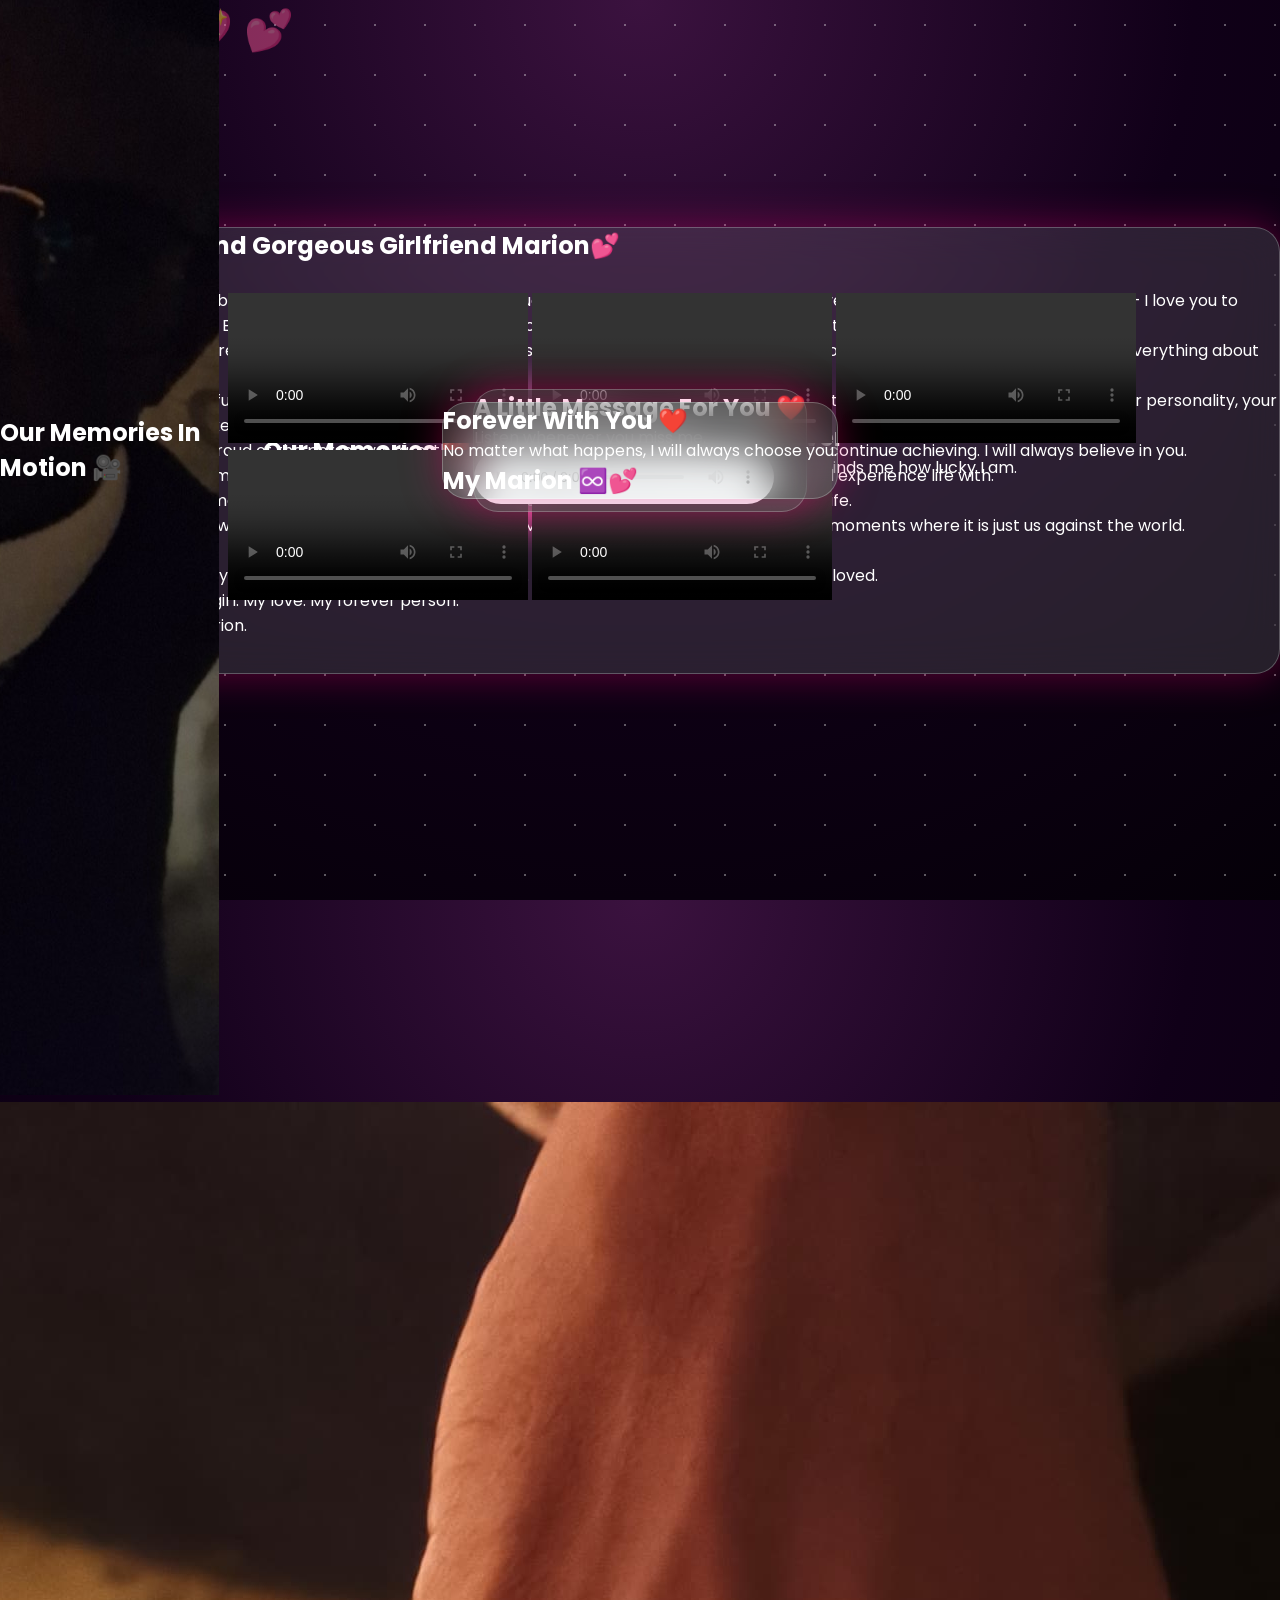
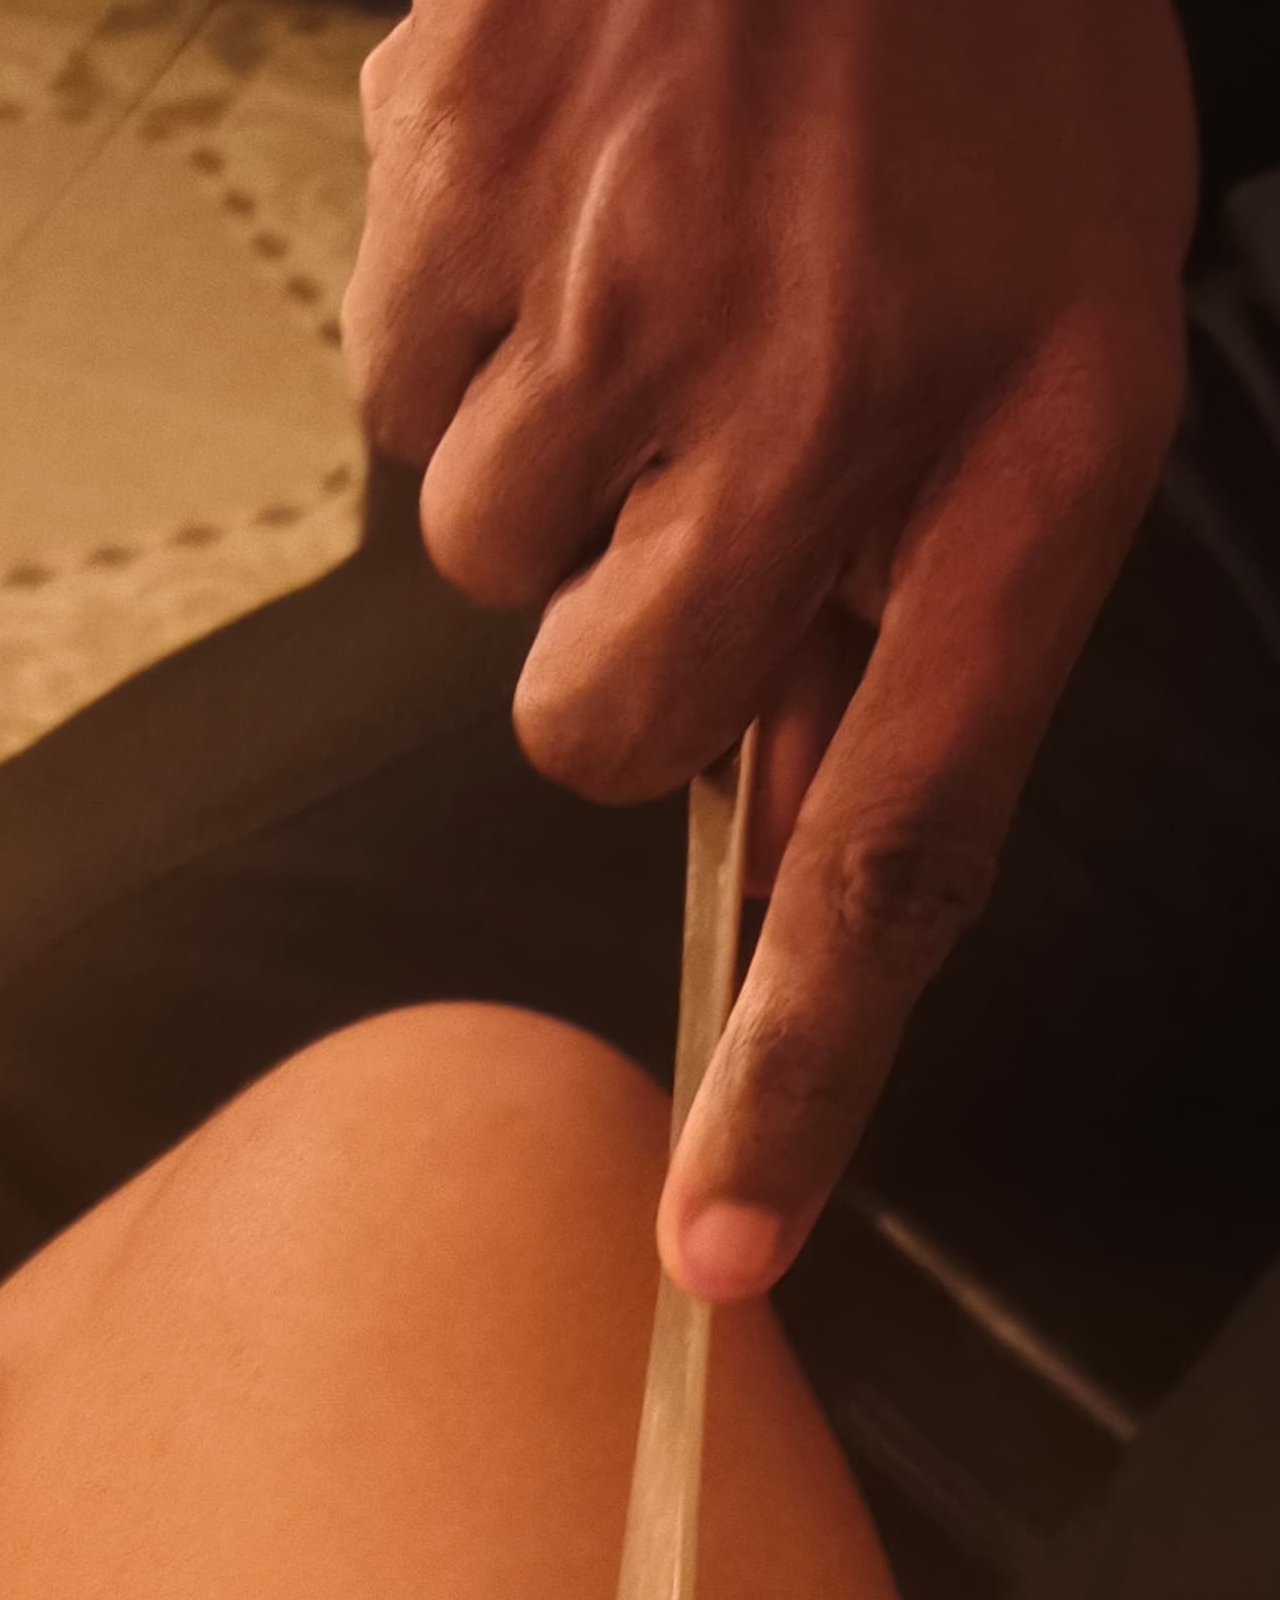
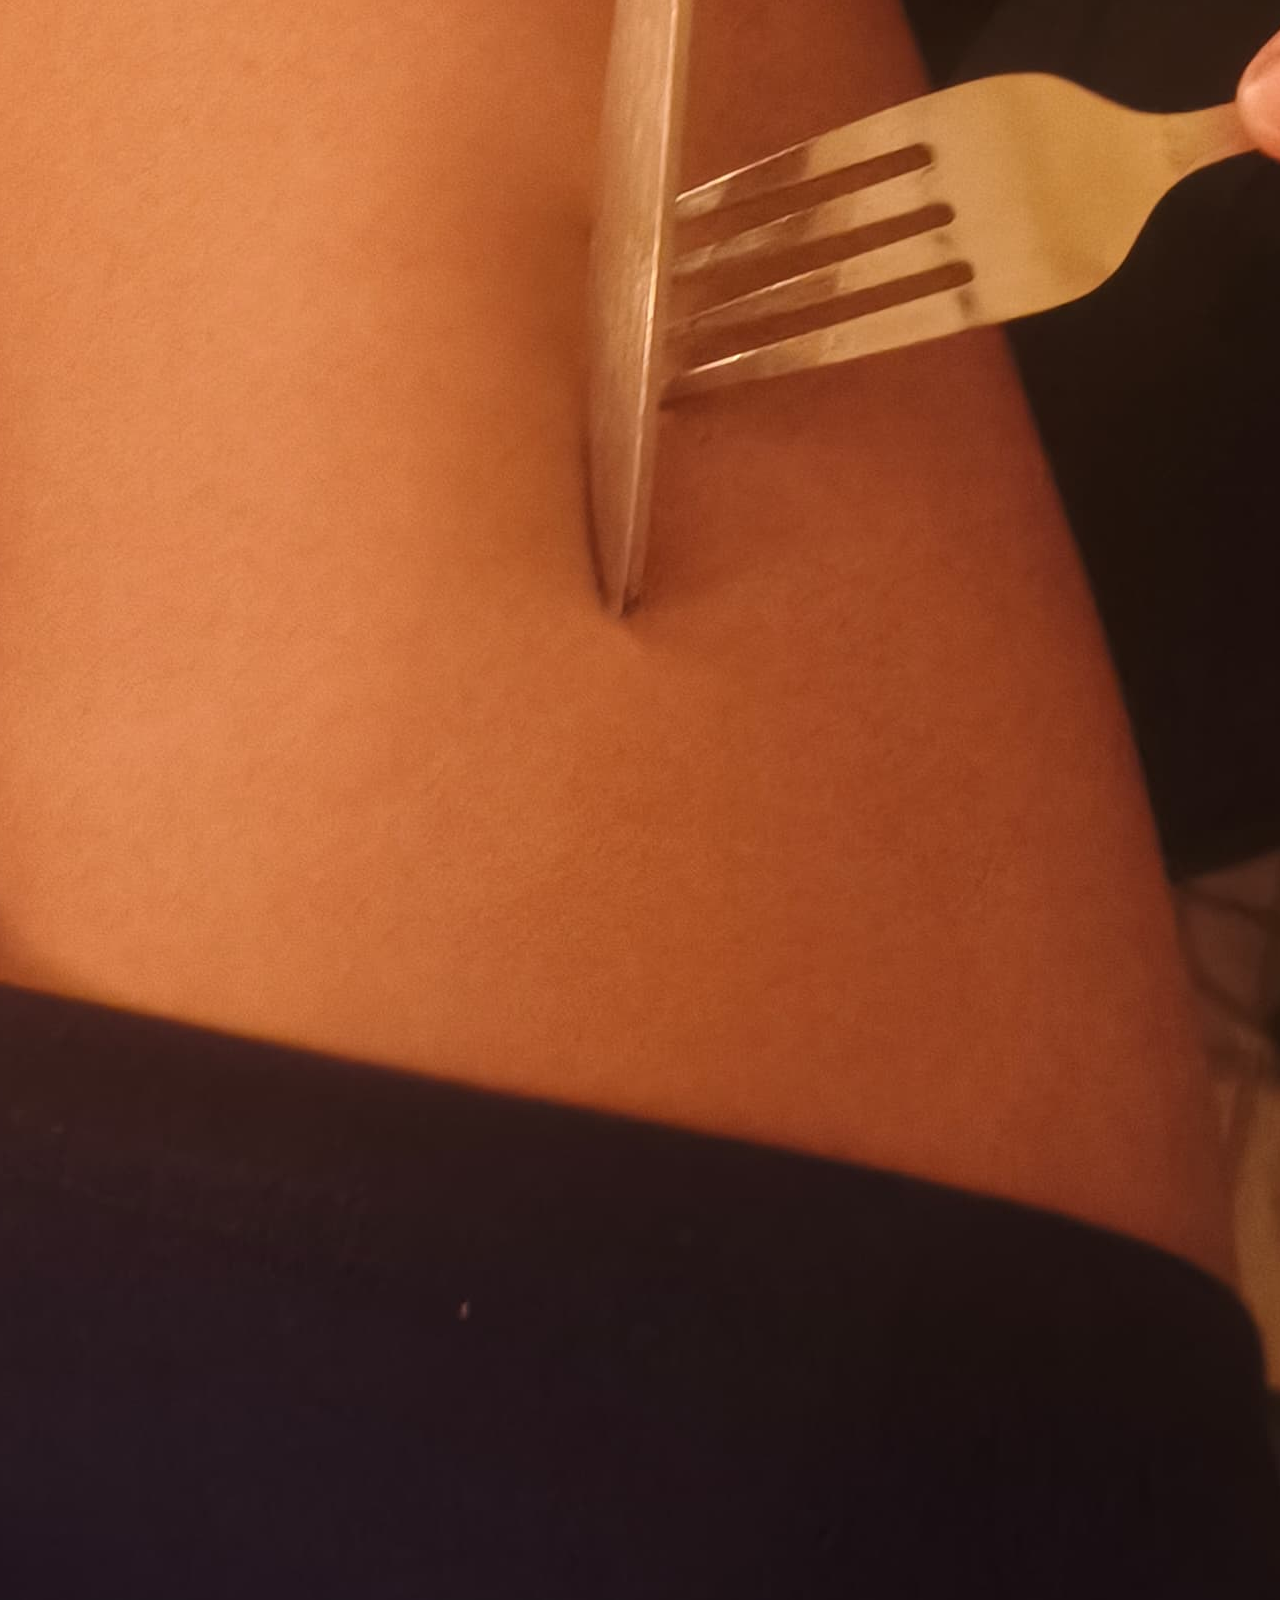
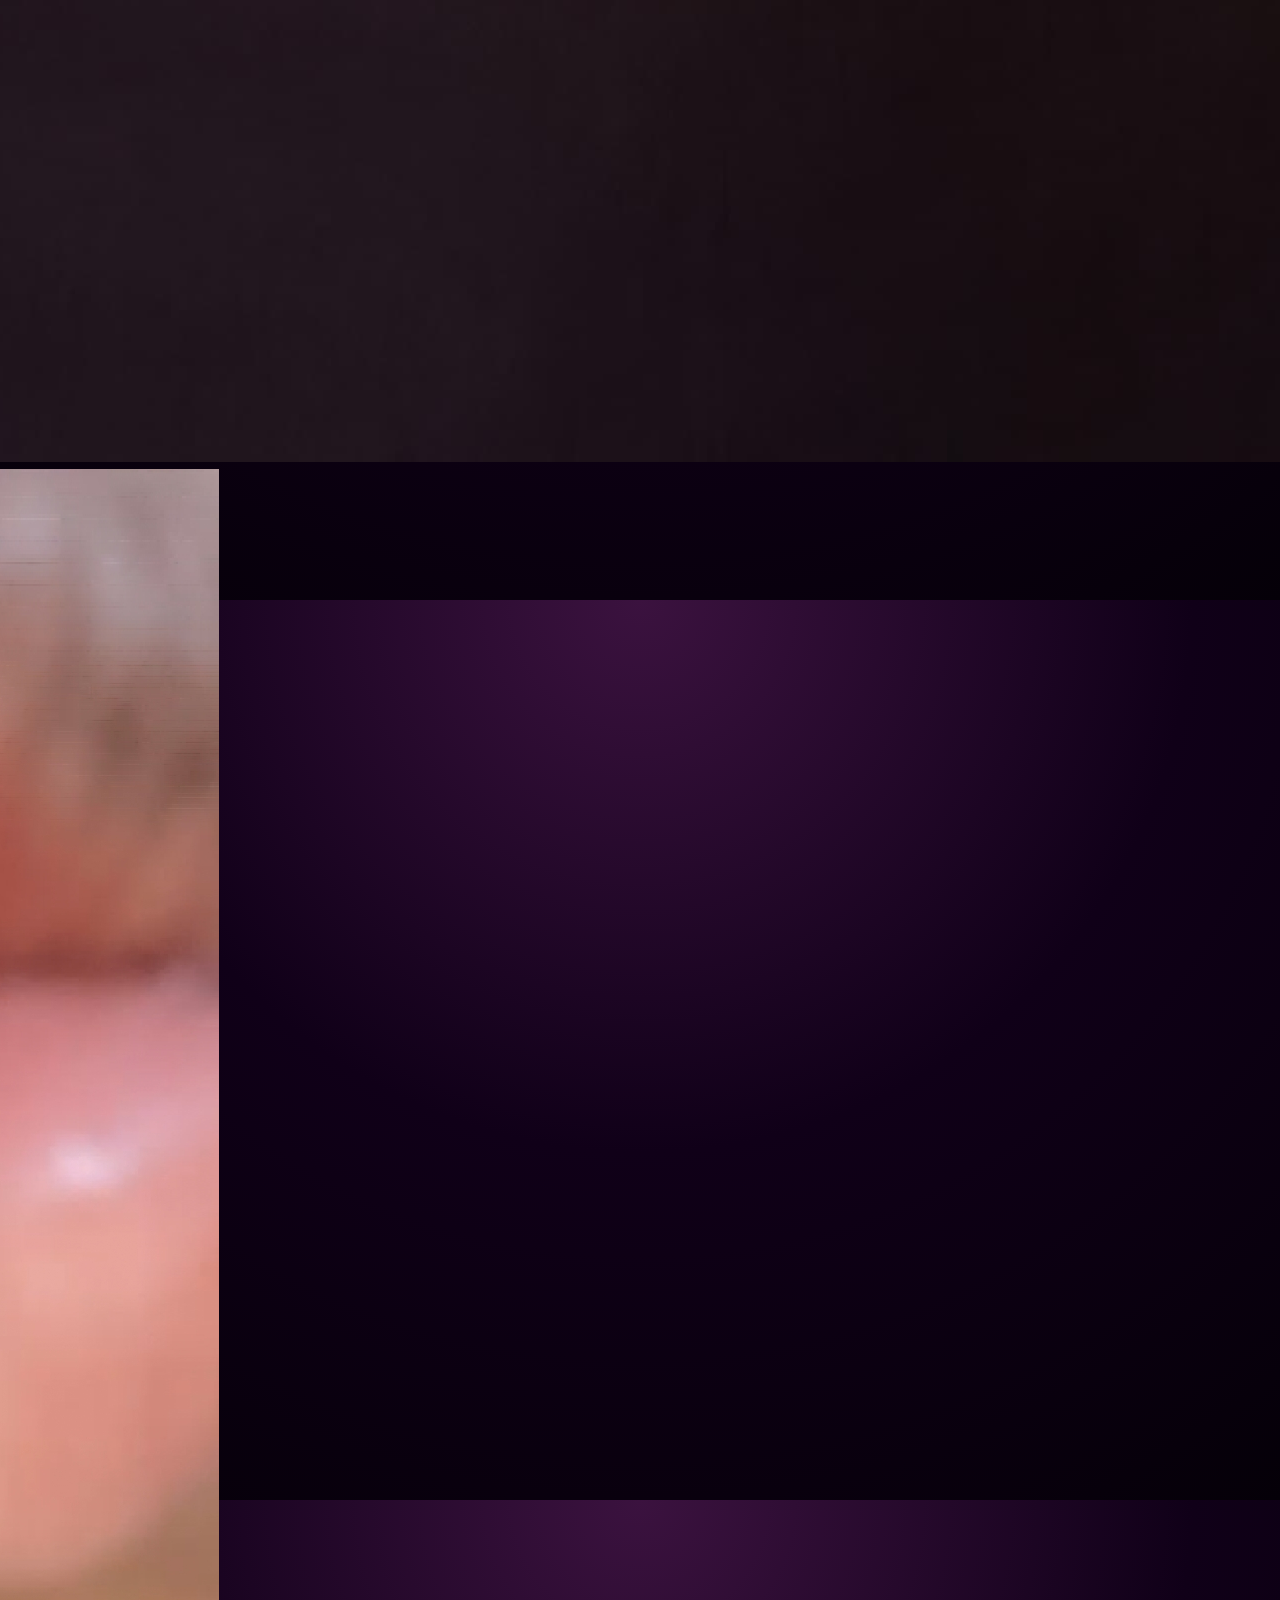
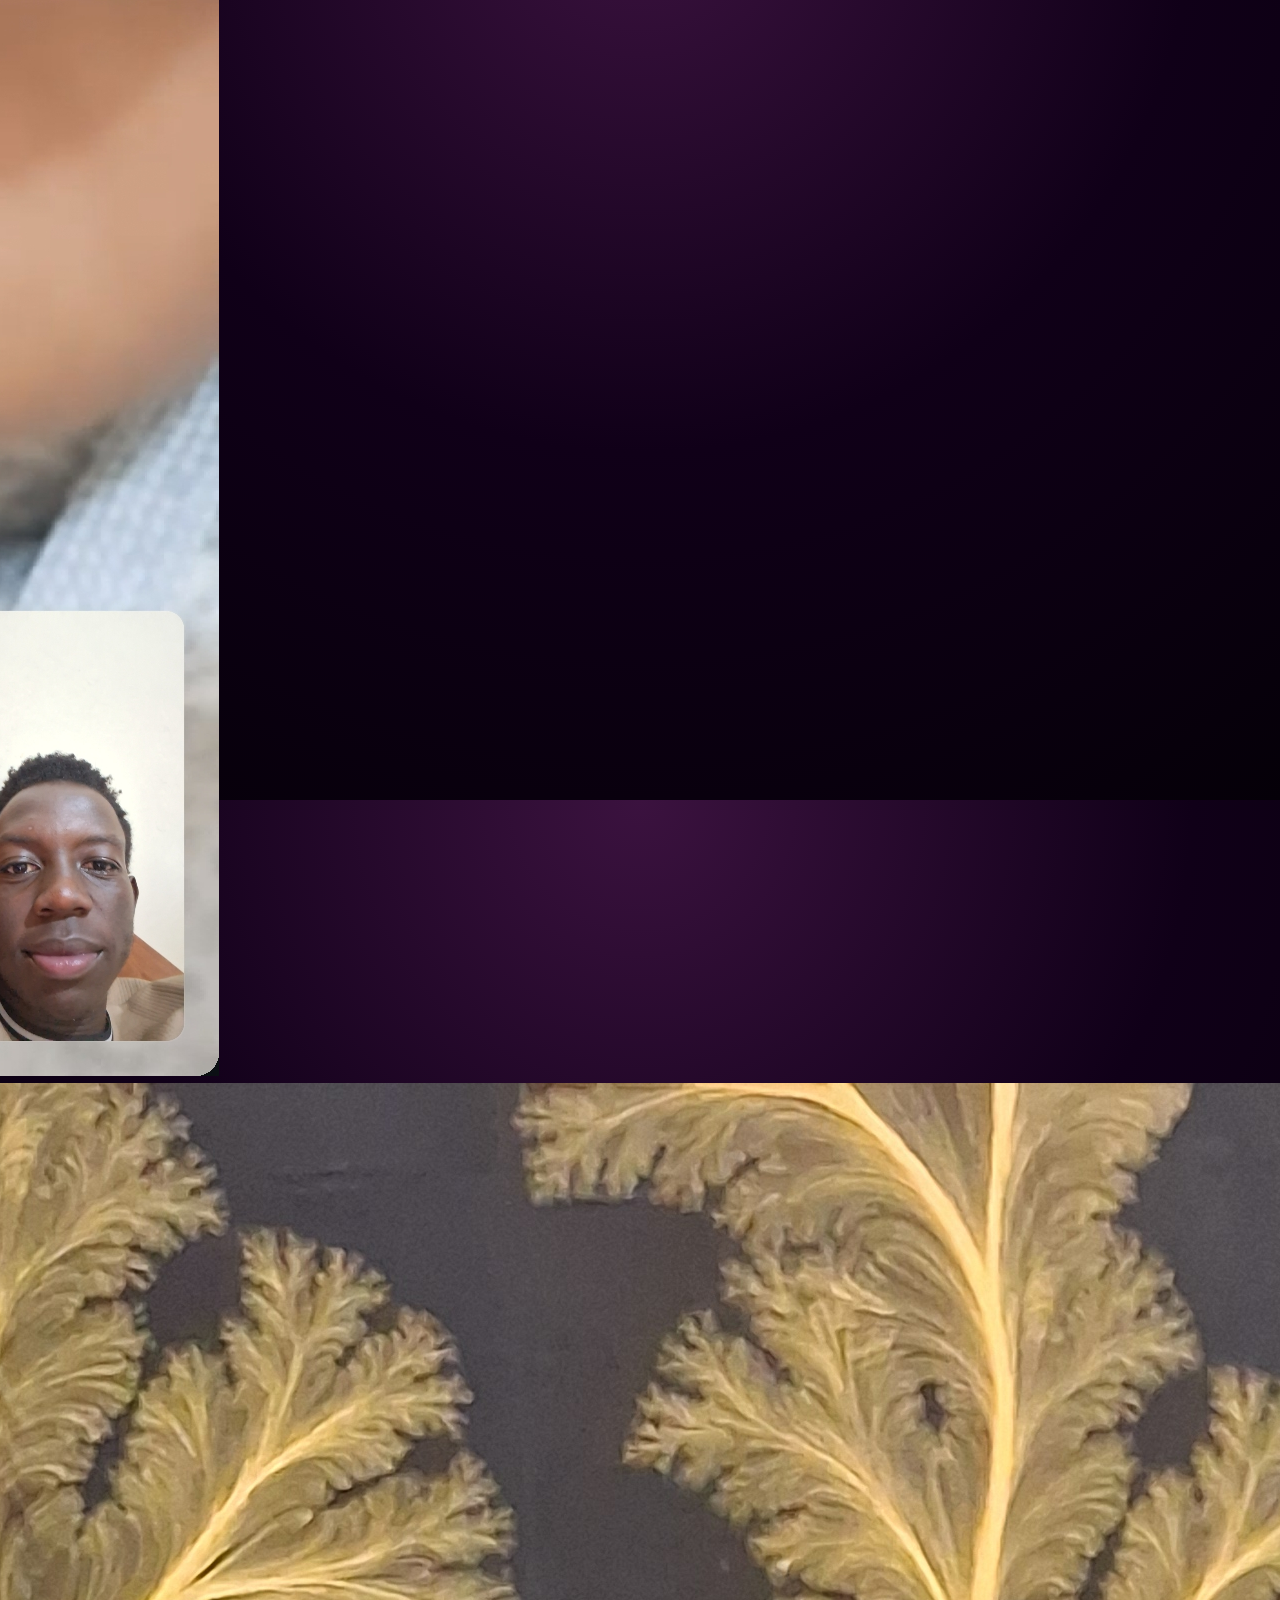
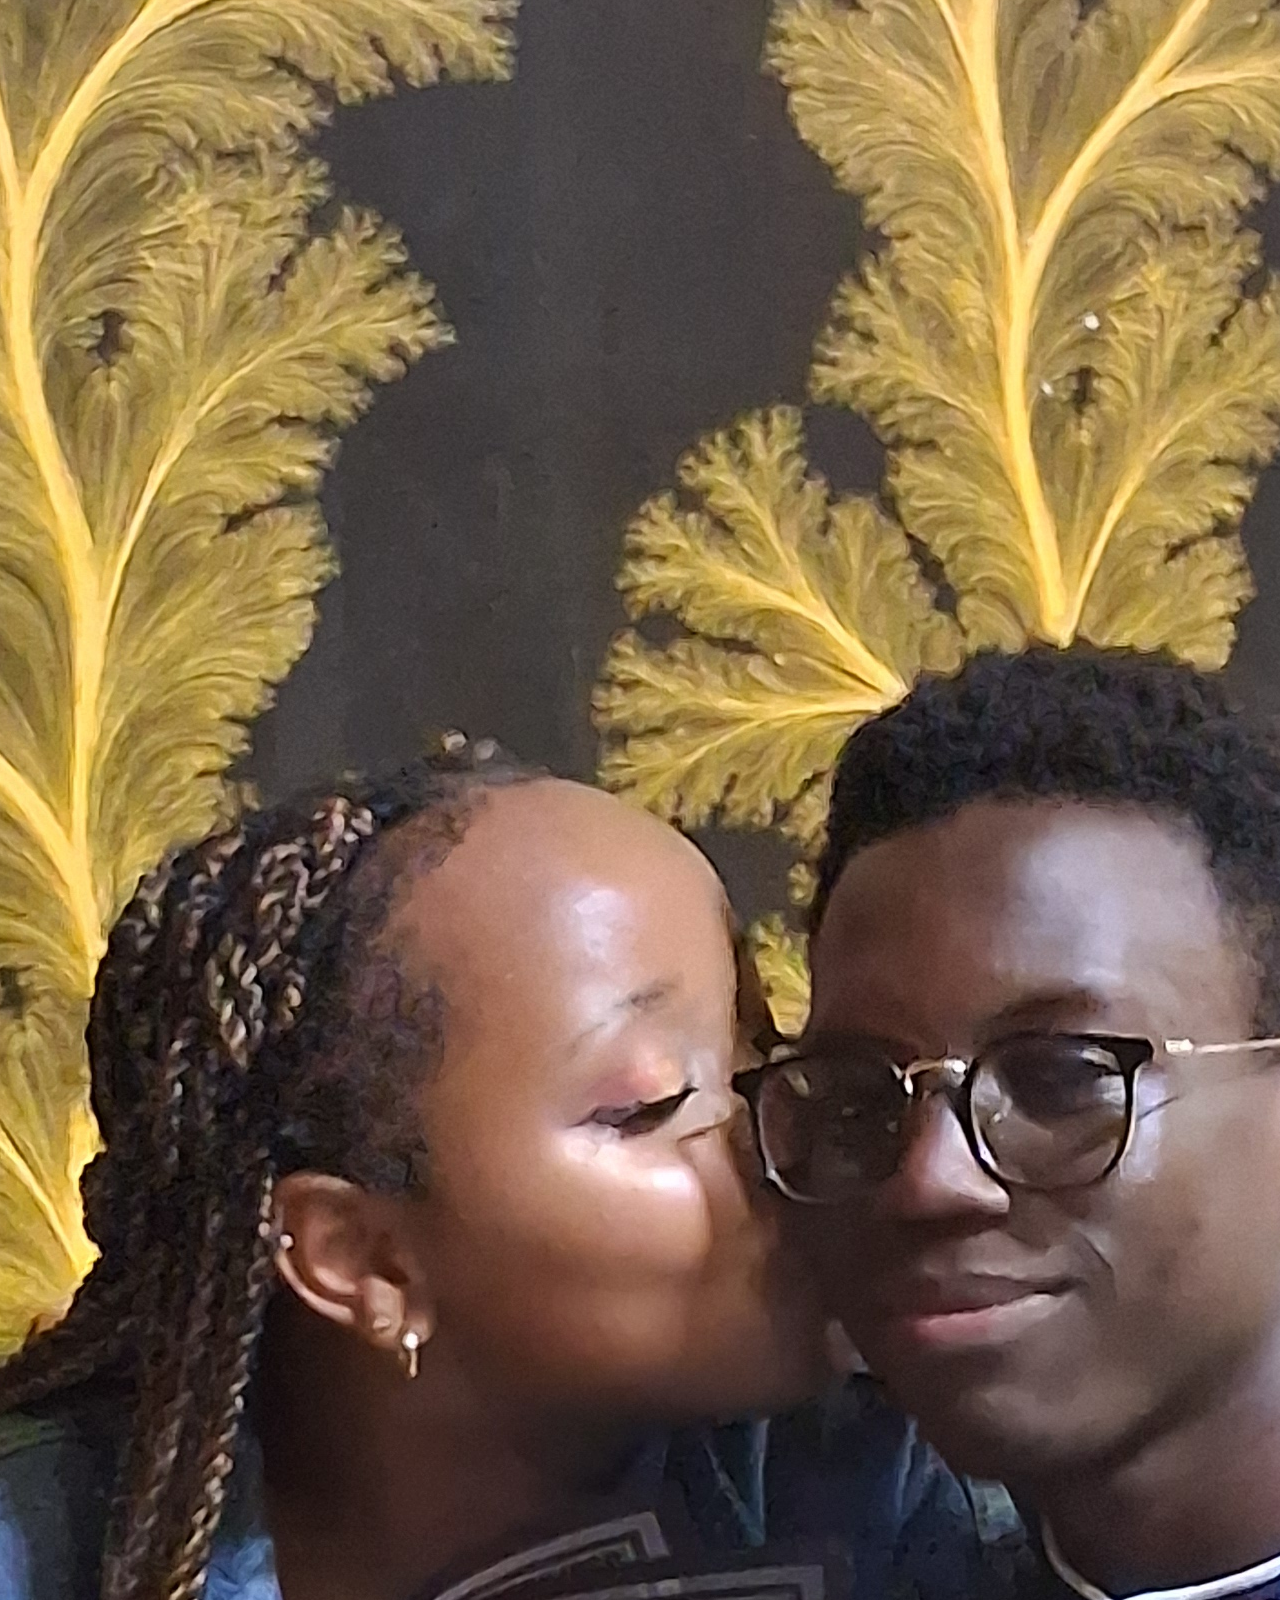
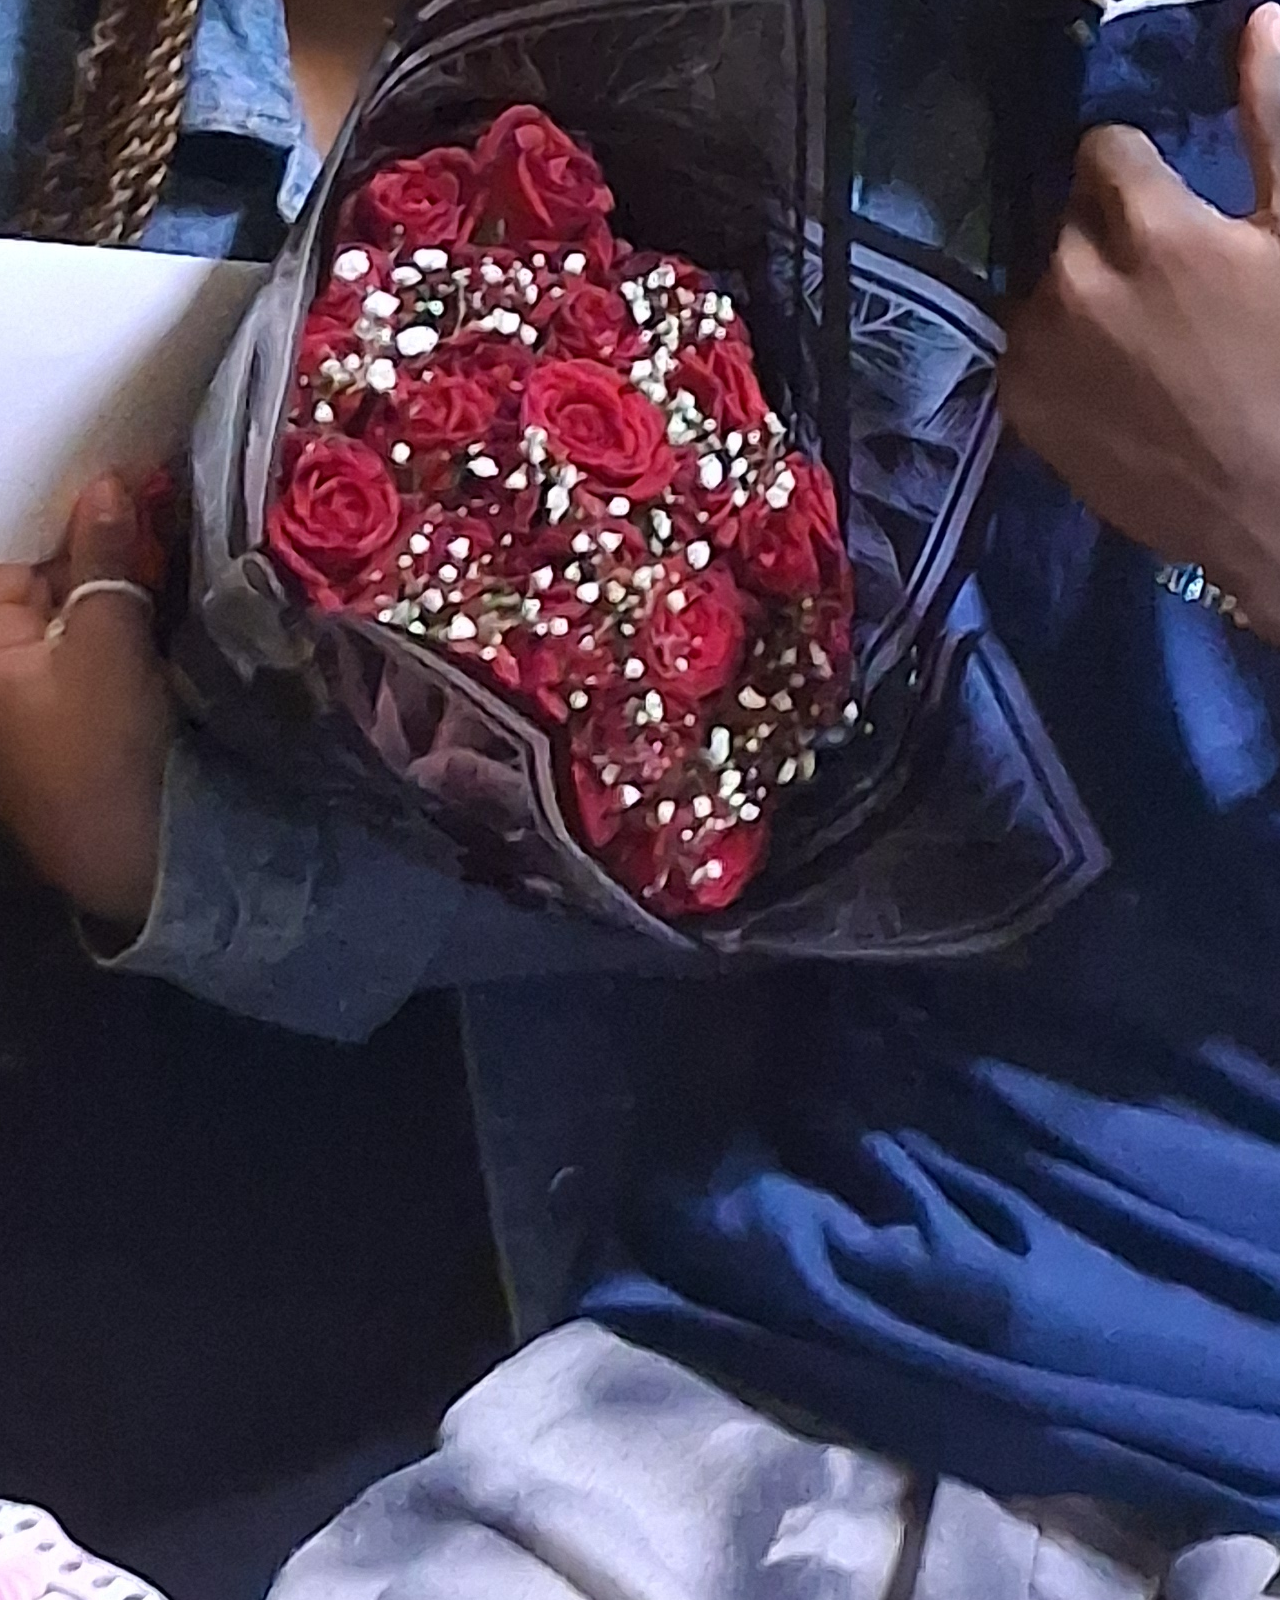
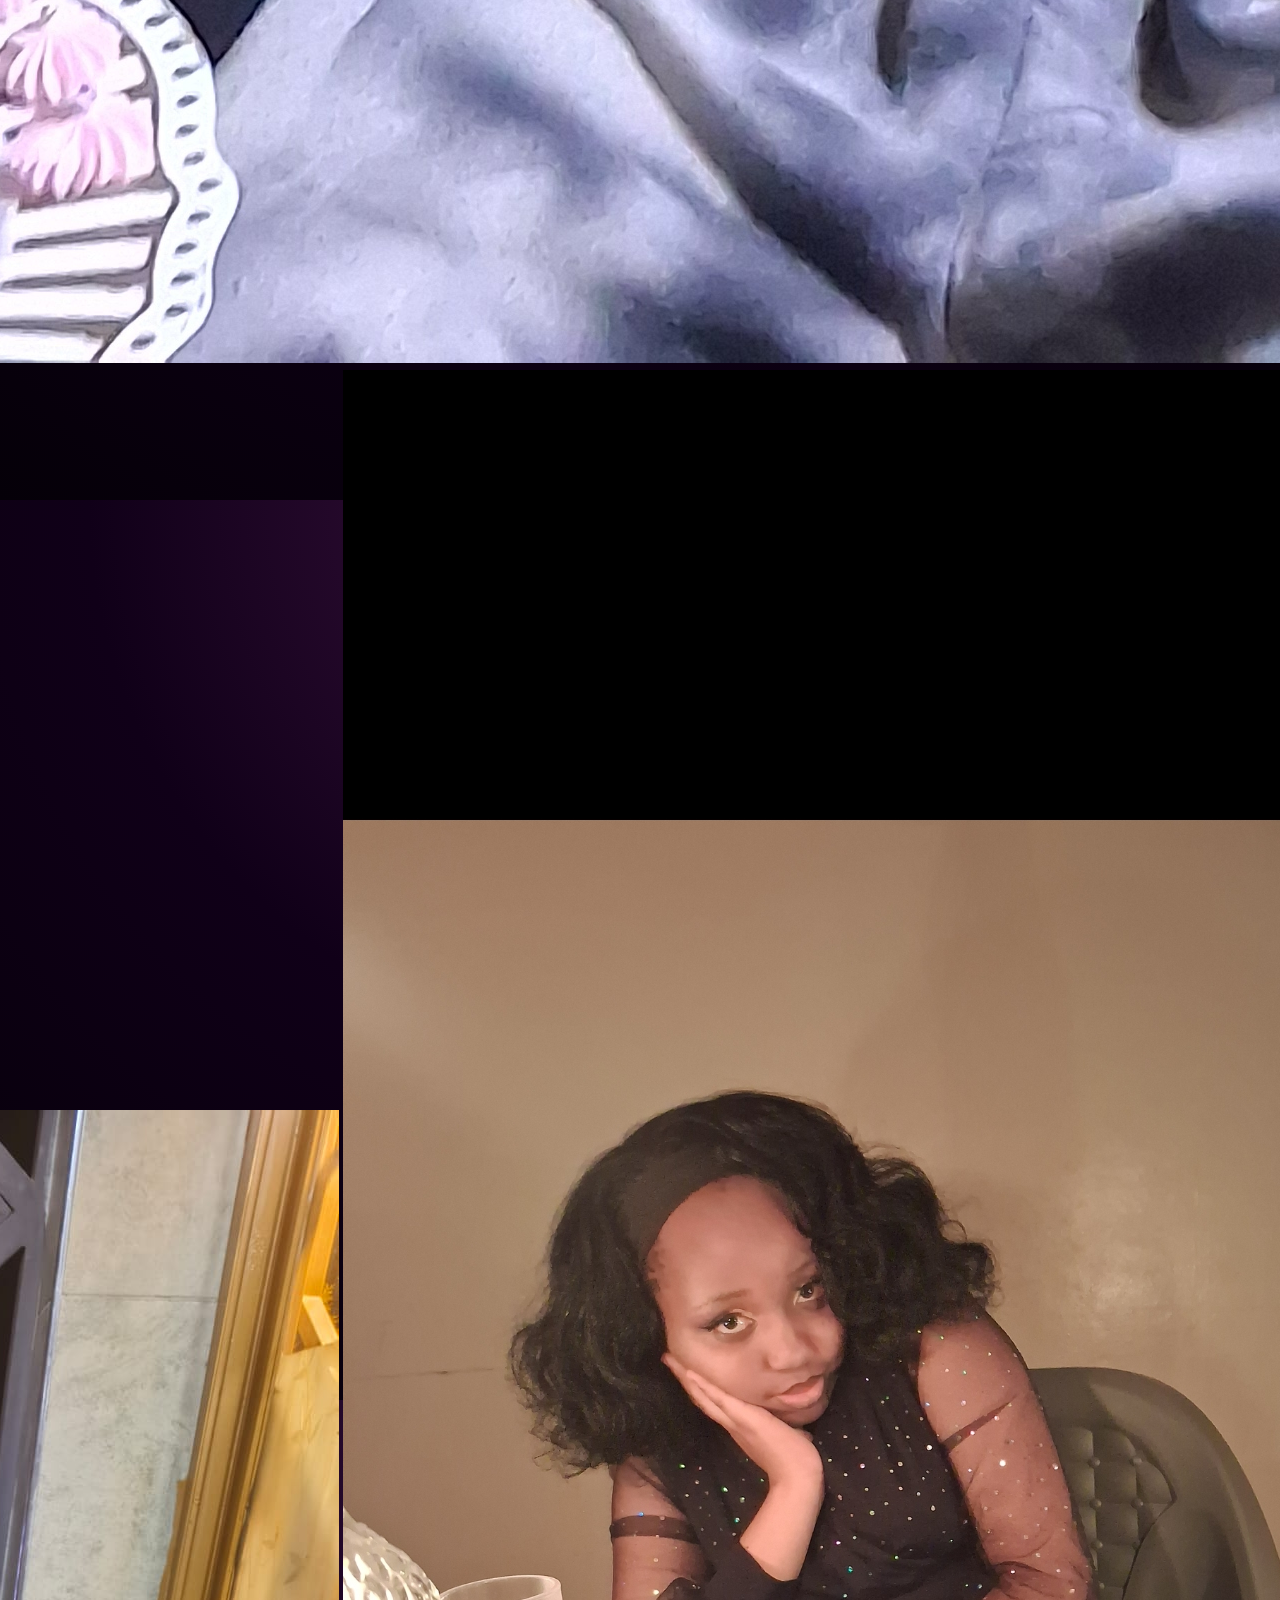
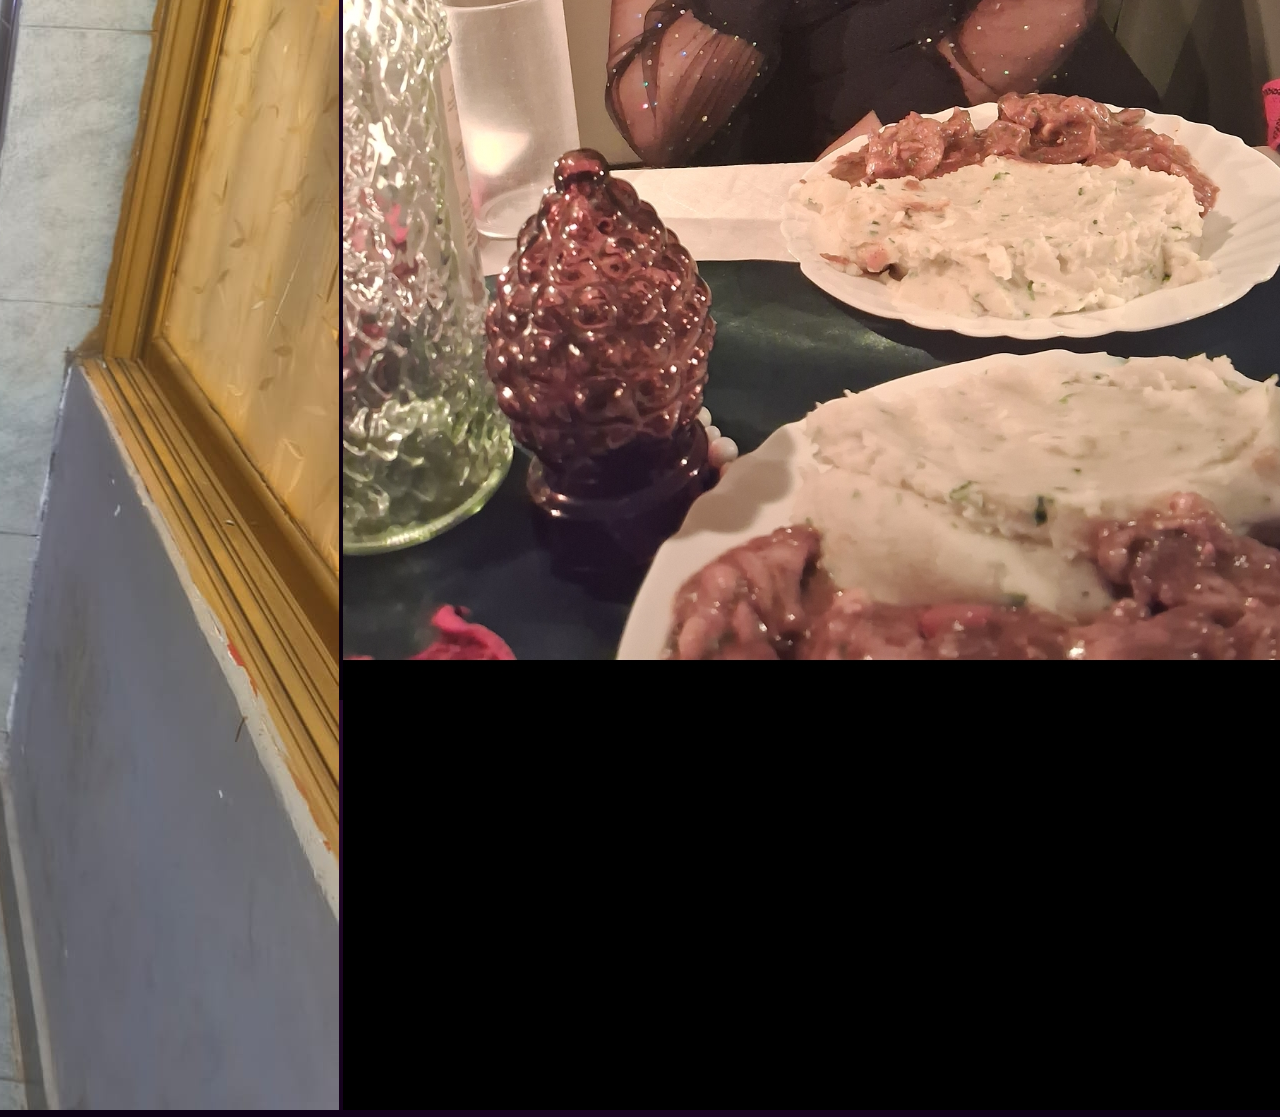
==== proposal.html @ 7cf1abd8 "Update proposal.html" ====
<!DOCTYPE html>
<html lang="en">

<head>

<meta charset="UTF-8">

<meta name="viewport" content="width=device-width, initial-scale=1.0">

<title>Our Story ❤️</title>


<link rel="stylesheet" href="css/style.css">
<link rel="stylesheet" href="css/proposal.css">

<link rel="preconnect" href="https://fonts.googleapis.com">

<link rel="preconnect" href="https://fonts.gstatic.com" crossorigin>


<link href="https://fonts.googleapis.com/css2?family=Caveat:wght@500;700&family=Great+Vibes&family=Poppins:wght@300;400;600;700&display=swap" rel="stylesheet">


</head>



<body class="proposalPage">



<!-- BACKGROUND -->

<div id="stars"></div>

<div id="floatingHearts"></div>

<div id="fireflies"></div>






<!-- MUSIC -->


<audio id="storyMusic" preload="auto">

<source src="music/stayhereforlife.mp3" type="audio/mpeg">

</audio>



<audio id="endingMusic" preload="auto">

<source src="music/newflame.mp3" type="audio/mpeg">

</audio>





<audio id="voiceNote" controls>

<source src="music/voice.m4a" type="audio/mp4">

</audio>







<!-- OPENING SCENE -->


<section class="storyOpening">


<div class="storyCard">


<h1>

Our Story Begins...

❤️

</h1>


<p>

After she said yes...

a new chapter started.

</p>


<button id="startStory">

Open My Heart 💕

</button>


</div>


</section>







<!-- LOVE LETTER -->


<section class="letterSection">



<div class="glass letterCard">


<h1>

To My Beautiful and Gorgeous Girlfriend Marion💕

</h1>



<div class="loveLetter">


<p>
My love,
</p>


<p>

I don't even know where to begin because words will never be enough to explain how much I love you.

I love you more than words can describe — I love you to positive infinity and beyond.

Every day I find more reasons to love you, appreciate you, and be grateful that I get to call you mine.

</p>



<p>

I want you to know that I care about you so, so much.

Your happiness matters to me.

Your smile matters to me.

Your dreams, your feelings, and everything about you matters to me.

</p>




<p>

Marion, you are truly beautiful.

Not just because of your pretty smile and the way you look, but because of the amazing person you are inside.

Your personality, your heart, and the way you make people feel special are some of the reasons I continue falling for you.

</p>




<p>

I am so proud of you.

I am proud of the person you are, the person you are becoming, and everything you continue achieving.

I will always believe in you.

</p>




<p>

You are my person.

My soulmate.

My peace.

My safe place.

The person I want to laugh with, grow with, and experience life with.

</p>




<p>

Thank you for staying with me.

Thank you for choosing me.

Thank you for loving me and being part of my life.

</p>




<p>

I cannot wait for the future we will build together.

More memories.

More laughter.

More adventures.

More moments where it is just us against the world.

</p>




<p>

I LOVE YOU ❤️

</p>




<p>

I promise to always choose you.

To support you.

To make you smile.

To remind you every day that you are loved.

</p>




<p>

You are mine, my beautiful girl.

My love.

My forever person.

</p>




<p>

Thank you for being my Marion.

</p>




<h2>

Love, Darren💕

</h2>



</div>


</div>


</section>







<!-- MEMORY TIMELINE -->


<section class="timelineSection">


<h1>

Our Memories ❤️

</h1>



<div class="timeline">


<div class="memoryBox">

<h2>
The moments we keep forever
</h2>

<p>

Every picture tells a story.

Every moment reminds me how lucky I am.

</p>

</div>


</div>


</section>








<!-- PHOTO GALLERY -->


<section class="gallerySection">


<h1>

Our Beautiful Moments 📸

</h1>



<div class="gallery">


<img src="images/photo1.jpg">

<img src="images/photo2.jpg">

<img src="images/photo3.jpg">

<img src="images/photo4.jpg">

<img src="images/photo5.jpg">

<img src="images/photo6.jpg">

<img src="images/photo7.jpg">

<img src="images/photo8.jpg">

<img src="images/photo9.jpg">

<img src="images/photo10.jpg">

<img src="images/photo11.jpg">

<img src="images/photo12.jpg">

<img src="images/photo13.jpg">

<img src="images/photo14.jpg">

<img src="images/photo15.jpg">

<img src="images/photo16.jpg">


</div>


</section>







<!-- VIDEOS -->


<section class="videoSection">


<h1>

Our Memories In Motion 🎥

</h1>



<div class="videos">


<video controls>

<source src="videos/video1.mp4">

</video>



<video controls>

<source src="videos/video2.mp4">

</video>



<video controls>

<source src="videos/video3.mp4">

</video>



<video controls>

<source src="videos/video4.mp4">

</video>



<video controls>

<source src="videos/video5.mp4">

</video>



</div>


</section>







<!-- VOICE NOTE -->


<section class="voiceSection">


<div class="glass voiceCard">


<h1>

A Little Message For You ❤️

</h1>


<p>

Listen whenever you miss me.

</p>


<audio controls>

<source src="music/voice.m4a">

</audio>


</div>


</section>







<!-- FINAL SCENE -->


<section class="endingSection">


<div class="glass endingCard">


<h1>

Forever With You ❤️

</h1>


<p>

No matter what happens,

I will always choose you.

</p>


<h2>

My Marion ♾️💕


</h2>


</div>


</section>







<script src="js/proposal.js"></script>


</body>


</html>
---- css/style.css ----
/*====================================================
PROJECT MARION ❤️
style.css
====================================================*/


*{
    margin:0;
    padding:0;
    box-sizing:border-box;
}


body{

    min-height:100vh;

    font-family:'Poppins',sans-serif;

    overflow:hidden;

    background:
    radial-gradient(circle at top,#3b123f,#100018,#050008);

    color:white;

}



/*==================================
BACKGROUND
==================================*/


#stars,
#floatingHearts,
#fireflies{

    position:fixed;

    inset:0;

    pointer-events:none;

}


#stars{

background-image:
radial-gradient(white 1px,transparent 1px);

background-size:50px 50px;

opacity:.35;

}



#floatingHearts::before{

content:"❤️ 💕 ❤️ 💖 💕";

position:absolute;

font-size:40px;

animation:float 12s linear infinite;

opacity:.5;

}



@keyframes float{

from{

transform:translateY(100vh);

}


to{

transform:translateY(-20vh);

}


}






/*==================================
GENERAL SECTIONS
==================================*/


section{

position:absolute;

inset:0;

display:flex;

justify-content:center;

align-items:center;

transition:1s ease;

}




.hidden{

opacity:0;

pointer-events:none;

transform:scale(.95);

}



.show{

opacity:1;

pointer-events:auto;

transform:scale(1);

}



.hide{

opacity:0;

pointer-events:none;

}





/*==================================
GLASS DESIGN
==================================*/


.glass{


background:

rgba(255,255,255,.12);


backdrop-filter:blur(20px);


border:

1px solid rgba(255,255,255,.25);


border-radius:25px;


box-shadow:

0 0 40px rgba(255,0,120,.35);


}





/*==================================
LOADER
==================================*/


#loader{


position:fixed;

inset:0;

z-index:999;


display:flex;

align-items:center;

justify-content:center;


background:

linear-gradient(

135deg,

#100018,

#50002d

);


transition:1s;


}



.loader-card{

text-align:center;

padding:40px;

}



.loader-heart{

font-size:80px;

animation:pulse 1s infinite;

}



.loader-card h1{

font-family:'Great Vibes',cursive;

font-size:55px;

color:#ffb6e6;

}




.loadingBar{

height:10px;

width:260px;

background:#ffffff30;

border-radius:20px;

overflow:hidden;

margin-top:25px;

}



.loadingFill{

height:100%;

width:0;

background:#ff4da6;

animation:loading 2.5s forwards;

}



@keyframes loading{

to{

width:100%;

}

}



.loaderHide{

opacity:0;

}




/*==================================
INTRO
==================================*/


.introCard{

padding:40px;

width:90%;

max-width:600px;

text-align:center;

}



.introCard h2{

font-family:'Great Vibes',cursive;

font-size:45px;

color:#ffb6e6;

}



.introCard h1{

font-size:45px;

margin:20px;

}



.introCard p{

line-height:1.8;

}



button{


margin-top:30px;

padding:15px 35px;

border:none;

border-radius:30px;


background:#ff4da6;

color:white;

font-size:18px;

cursor:pointer;


transition:.3s;


}



button:hover{

transform:scale(1.1);

box-shadow:0 0 25px #ff4da6;

}




/*==================================
COUNTDOWN
==================================*/


.countdownBox{

text-align:center;

}



#countNumber{

font-size:120px;

font-weight:bold;

color:#ffb6e6;

animation:pulse 1s infinite;

}





/*==================================
HEARTBEAT
==================================*/


.heartBeat{

font-size:100px;

animation:

heartbeat 1s infinite;

}



.heartbeatBox{

text-align:center;

}



@keyframes heartbeat{


0%{

transform:scale(1);

}


50%{

transform:scale(1.25);

}


100%{

transform:scale(1);

}


}





/*==================================
PROPOSAL
==================================*/


.proposalCard,

.celebrationCard{


padding:40px;

width:90%;

max-width:650px;

text-align:center;

}



.proposalCard h1,

.celebrationCard h1{

font-family:'Great Vibes',cursive;

font-size:60px;

color:#ffb6e6;

}



.buttonArea{

position:relative;

height:100px;

}



#noBtn{

background:#555;

position:relative;

}





/*==================================
YES SECTION
==================================*/


.celebrationCard p{

line-height:1.8;

}





/*==================================
TRANSITION
==================================*/


#screenFade{


position:fixed;

inset:0;

background:black;

opacity:0;

pointer-events:none;

transition:2s;

z-index:1000;


}



#screenFade.active{

opacity:1;

}




/*==================================
MOBILE
==================================*/


@media(max-width:600px){


.introCard h1{

font-size:35px;

}



.proposalCard h1,

.celebrationCard h1{

font-size:45px;

}



#countNumber{

font-size:80px;

}



}
---- css/proposal.css ----

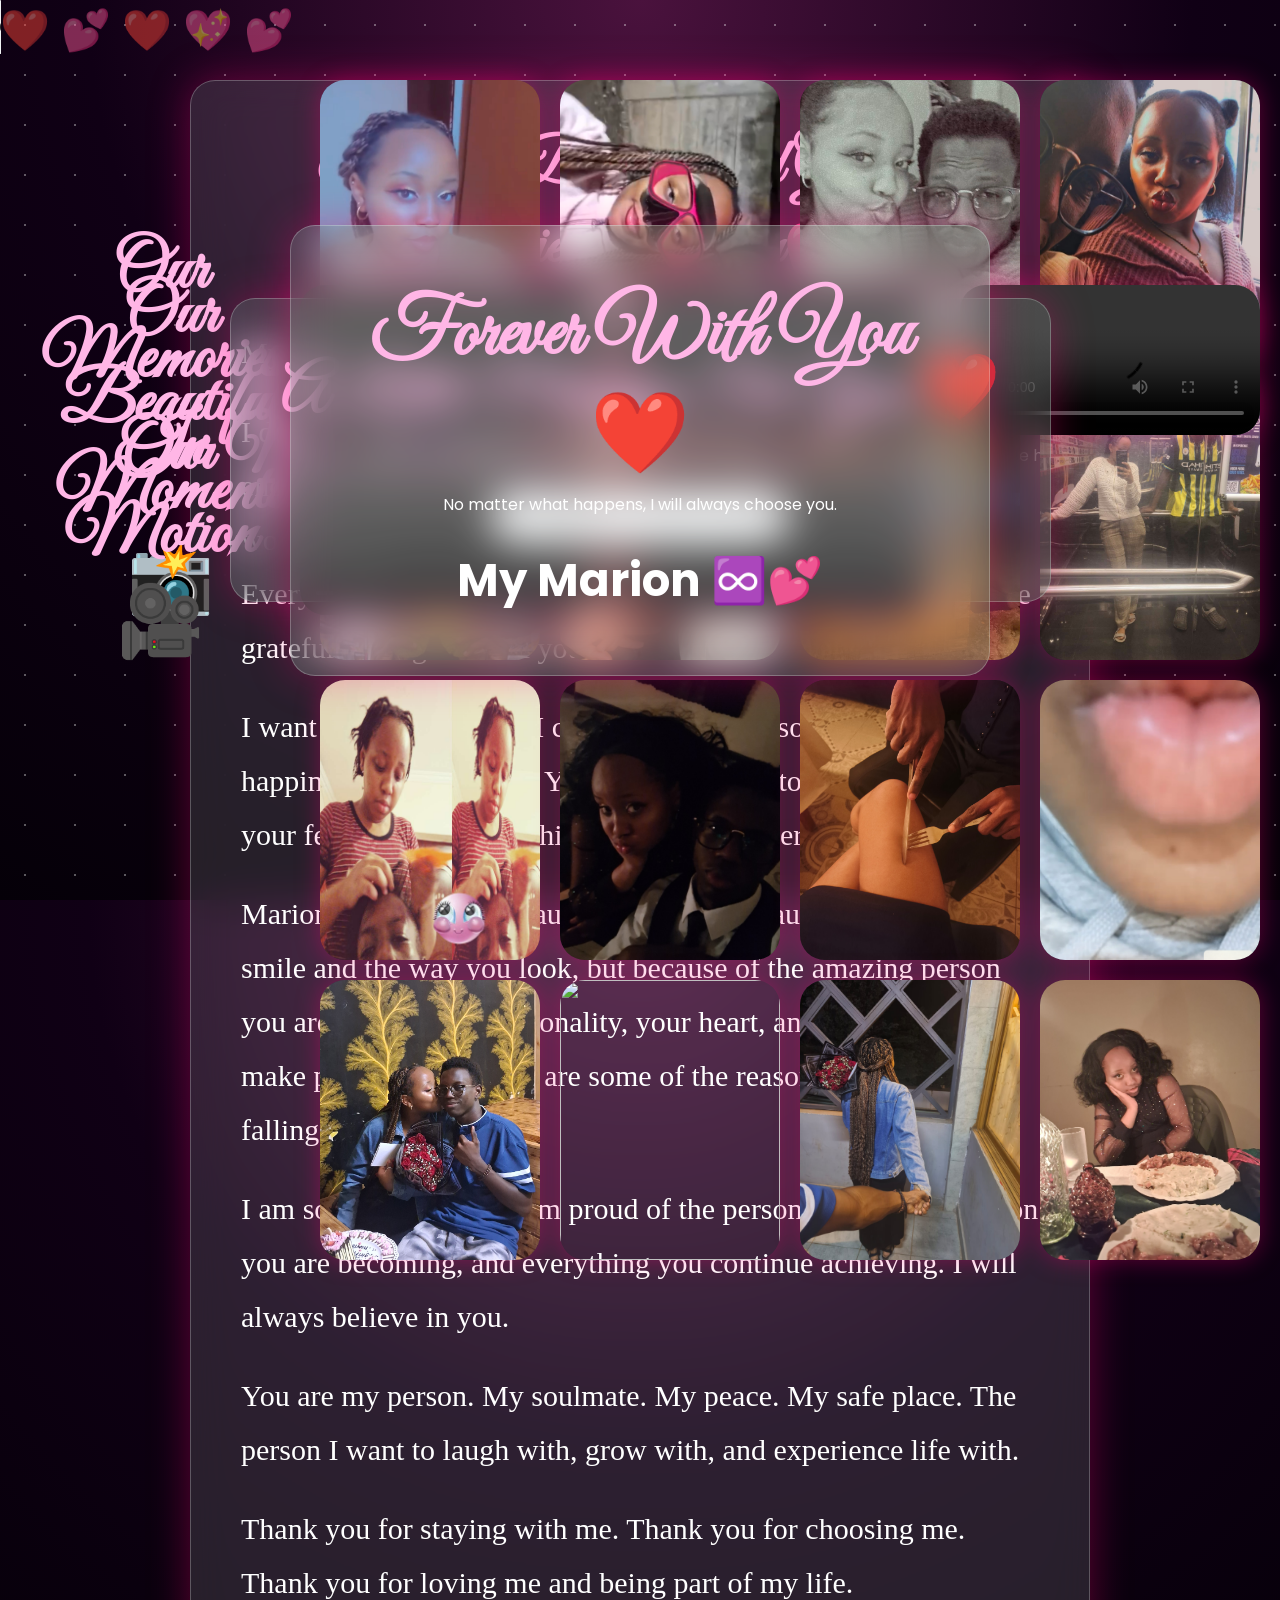
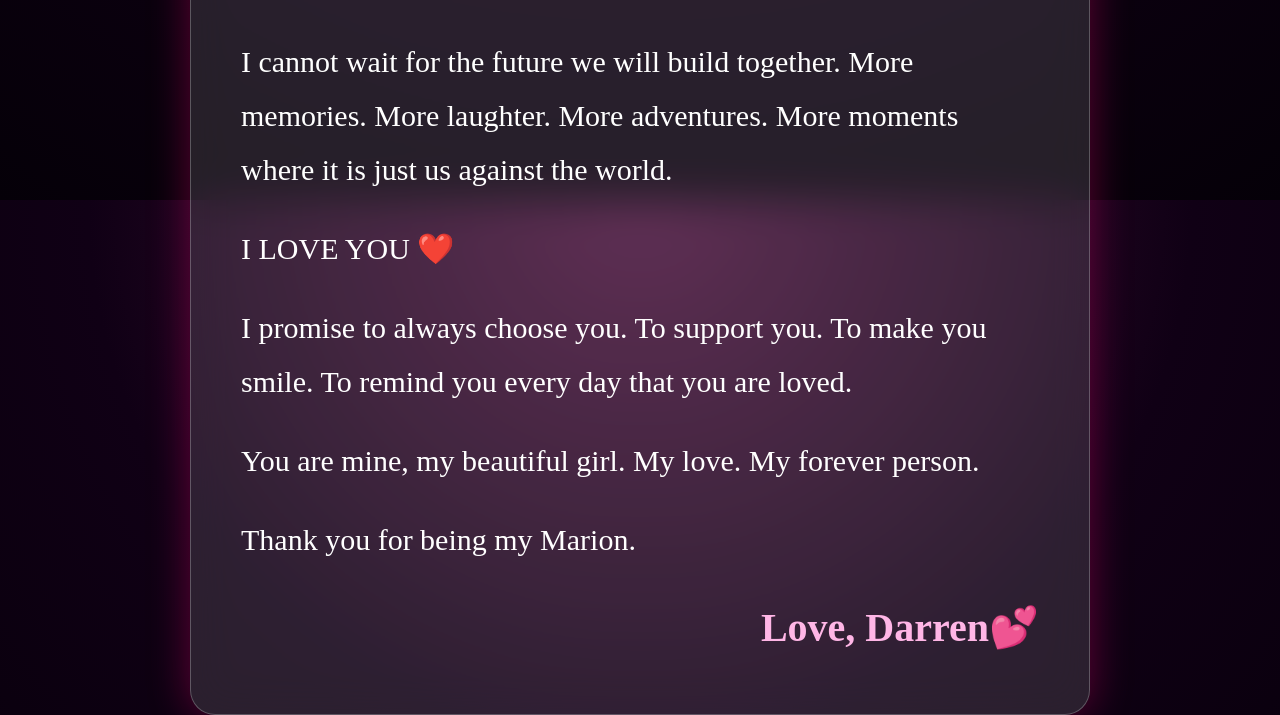
==== commit ec1d3235: "Update proposal.html" ====
--- a/proposal.html
+++ b/proposal.html
@@ -573,7 +573,6 @@
 
 
 
-
 <script src="js/proposal.js"></script>
 
 
--- a/css/proposal.css
+++ b/css/proposal.css
@@ -1 +1,512 @@
-
+/*====================================================
+PROJECT MARION ❤️
+proposal.css
+Second Page Styling
+====================================================*/
+
+
+.proposalPage{
+
+overflow-x:hidden;
+
+overflow-y:auto;
+
+background:
+
+radial-gradient(circle at top,#4a123d,#100015,#050008);
+
+}
+
+
+
+/*==================================
+STORY OPENING
+==================================*/
+
+
+.storyOpening{
+
+min-height:100vh;
+
+display:flex;
+
+align-items:center;
+
+justify-content:center;
+
+text-align:center;
+
+}
+
+
+
+.storyCard{
+
+padding:50px;
+
+}
+
+
+
+.storyCard h1{
+
+font-family:'Great Vibes',cursive;
+
+font-size:75px;
+
+color:#ffb6e6;
+
+text-shadow:
+
+0 0 25px #ff4da6;
+
+}
+
+
+
+.storyCard p{
+
+font-size:22px;
+
+margin-top:20px;
+
+}
+
+
+
+
+
+/*==================================
+LETTER
+==================================*/
+
+
+.letterSection{
+
+padding:80px 20px;
+
+}
+
+
+
+.letterCard{
+
+max-width:900px;
+
+margin:auto;
+
+padding:50px;
+
+}
+
+
+
+.letterCard h1{
+
+font-family:'Great Vibes',cursive;
+
+font-size:60px;
+
+text-align:center;
+
+color:#ffb6e6;
+
+margin-bottom:40px;
+
+}
+
+
+
+.loveLetter{
+
+
+font-family:'Caveat',cursive;
+
+font-size:30px;
+
+line-height:1.8;
+
+}
+
+
+
+.loveLetter p{
+
+margin-bottom:25px;
+
+}
+
+
+
+.loveLetter h2{
+
+text-align:right;
+
+font-size:40px;
+
+color:#ffb6e6;
+
+}
+
+
+
+
+
+/*==================================
+TIMELINE
+==================================*/
+
+
+.timelineSection{
+
+padding:80px 20px;
+
+text-align:center;
+
+}
+
+
+
+.timelineSection h1,
+
+.gallerySection h1,
+
+.videoSection h1{
+
+font-family:'Great Vibes',cursive;
+
+font-size:70px;
+
+color:#ffb6e6;
+
+}
+
+
+
+.memoryBox{
+
+margin:40px auto;
+
+padding:40px;
+
+max-width:600px;
+
+}
+
+
+
+
+
+
+
+/*==================================
+GALLERY
+==================================*/
+
+
+.gallerySection{
+
+padding:80px 20px;
+
+text-align:center;
+
+}
+
+
+
+.gallery{
+
+
+display:grid;
+
+grid-template-columns:
+
+repeat(auto-fit,minmax(220px,1fr));
+
+
+gap:20px;
+
+max-width:1100px;
+
+margin:auto;
+
+
+}
+
+
+
+.gallery img{
+
+
+width:100%;
+
+height:280px;
+
+object-fit:cover;
+
+
+border-radius:25px;
+
+
+box-shadow:
+
+0 0 25px rgba(255,0,120,.35);
+
+
+transition:.5s;
+
+
+}
+
+
+
+.gallery img:hover{
+
+
+transform:scale(1.05);
+
+
+}
+
+
+
+
+
+
+
+/*==================================
+VIDEOS
+==================================*/
+
+
+.videoSection{
+
+
+padding:80px 20px;
+
+text-align:center;
+
+
+}
+
+
+
+.videos{
+
+
+display:grid;
+
+grid-template-columns:
+
+repeat(auto-fit,minmax(300px,1fr));
+
+
+gap:30px;
+
+max-width:1100px;
+
+margin:auto;
+
+
+}
+
+
+
+.videos video{
+
+
+width:100%;
+
+
+border-radius:25px;
+
+
+box-shadow:
+
+0 0 30px rgba(255,0,120,.35);
+
+
+}
+
+
+
+
+
+
+
+/*==================================
+VOICE NOTE
+==================================*/
+
+
+.voiceSection{
+
+
+padding:100px 20px;
+
+display:flex;
+
+justify-content:center;
+
+
+}
+
+
+
+.voiceCard{
+
+
+padding:50px;
+
+text-align:center;
+
+
+}
+
+
+
+.voiceCard h1{
+
+
+font-family:'Great Vibes',cursive;
+
+font-size:65px;
+
+color:#ffb6e6;
+
+
+}
+
+
+
+.voiceCard audio{
+
+
+margin-top:30px;
+
+
+}
+
+
+
+
+
+
+
+/*==================================
+ENDING
+==================================*/
+
+
+.endingSection{
+
+
+min-height:100vh;
+
+display:flex;
+
+align-items:center;
+
+justify-content:center;
+
+text-align:center;
+
+
+}
+
+
+
+.endingCard{
+
+
+padding:60px;
+
+max-width:700px;
+
+
+}
+
+
+
+.endingCard h1{
+
+
+font-family:'Great Vibes',cursive;
+
+font-size:80px;
+
+color:#ffb6e6;
+
+
+}
+
+
+
+.endingCard h2{
+
+
+font-size:45px;
+
+margin-top:30px;
+
+
+}
+
+
+
+
+
+
+
+/*==================================
+MOBILE
+==================================*/
+
+
+@media(max-width:600px){
+
+
+.storyCard h1{
+
+font-size:50px;
+
+}
+
+
+
+.letterCard h1{
+
+font-size:45px;
+
+}
+
+
+
+.loveLetter{
+
+font-size:25px;
+
+}
+
+
+
+.timelineSection h1,
+
+.gallerySection h1,
+
+.videoSection h1{
+
+font-size:50px;
+
+}
+
+
+
+.endingCard h1{
+
+font-size:55px;
+
+}
+
+
+}
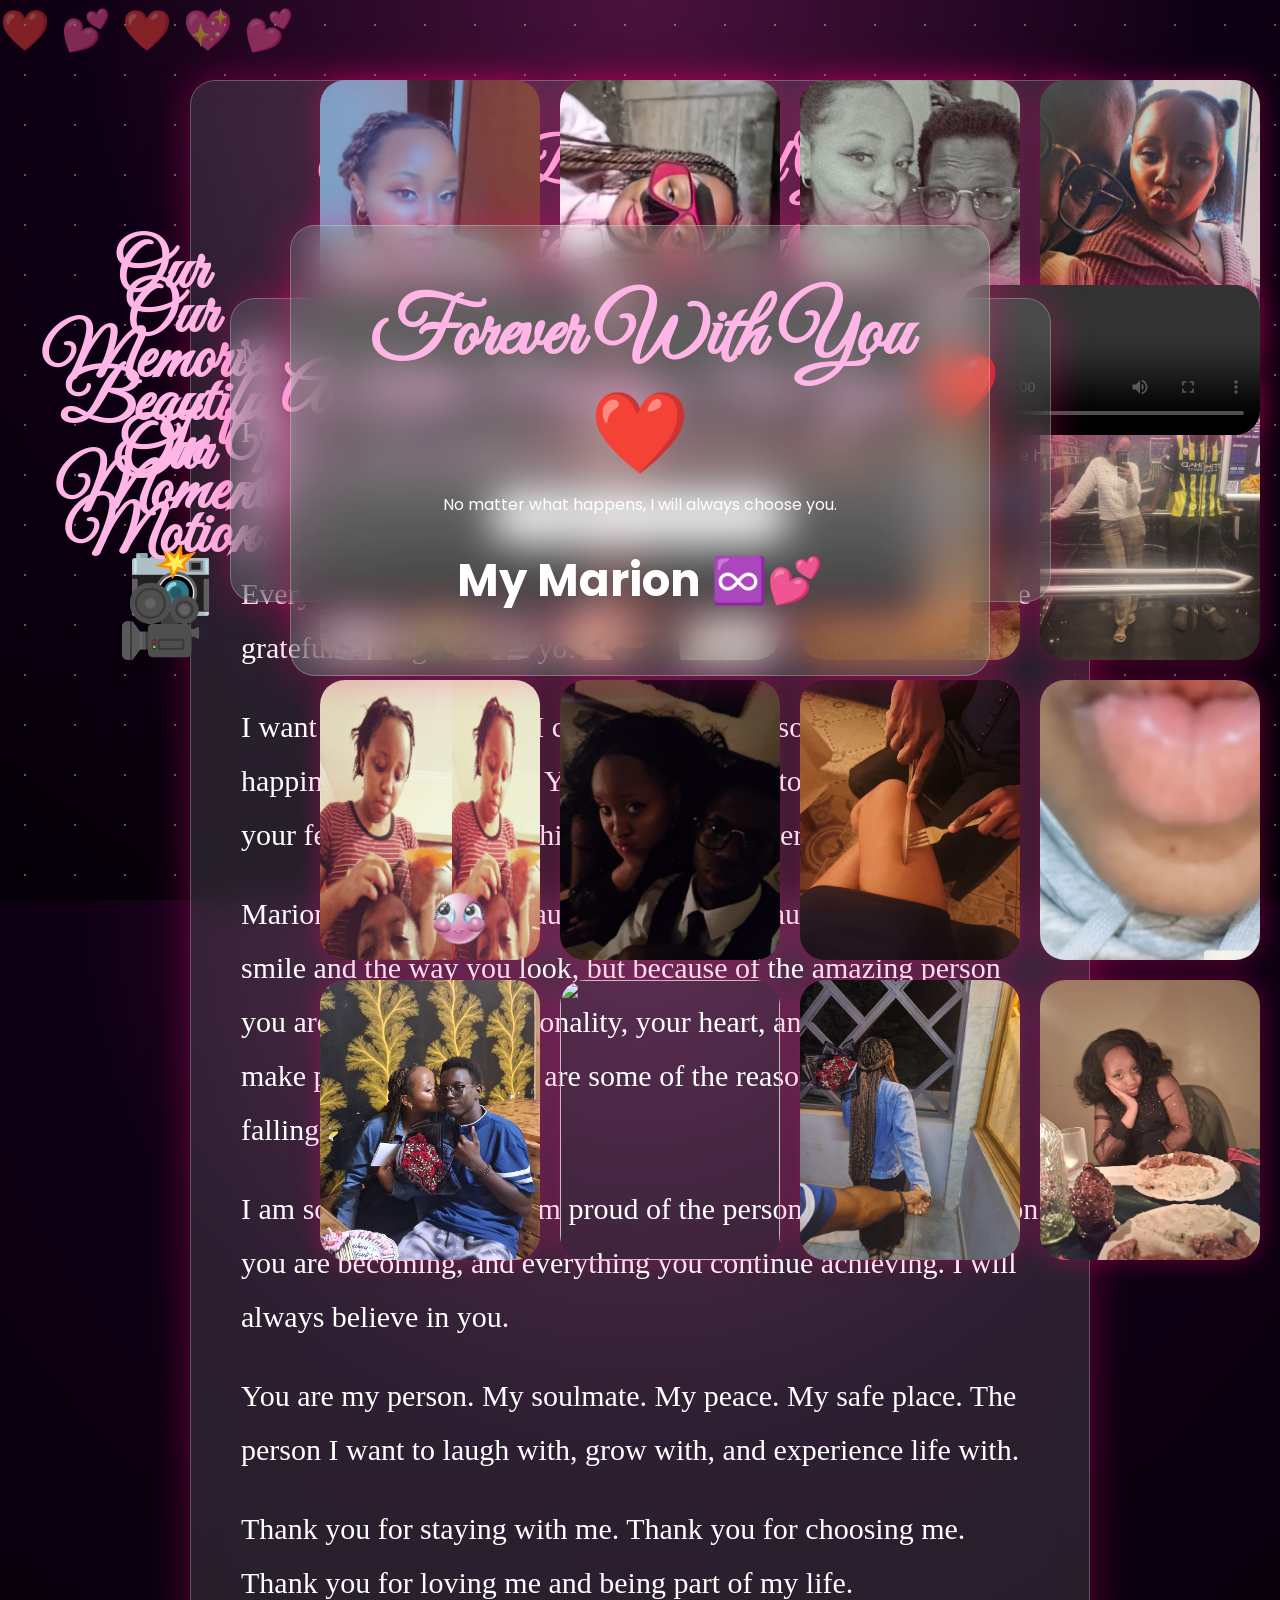
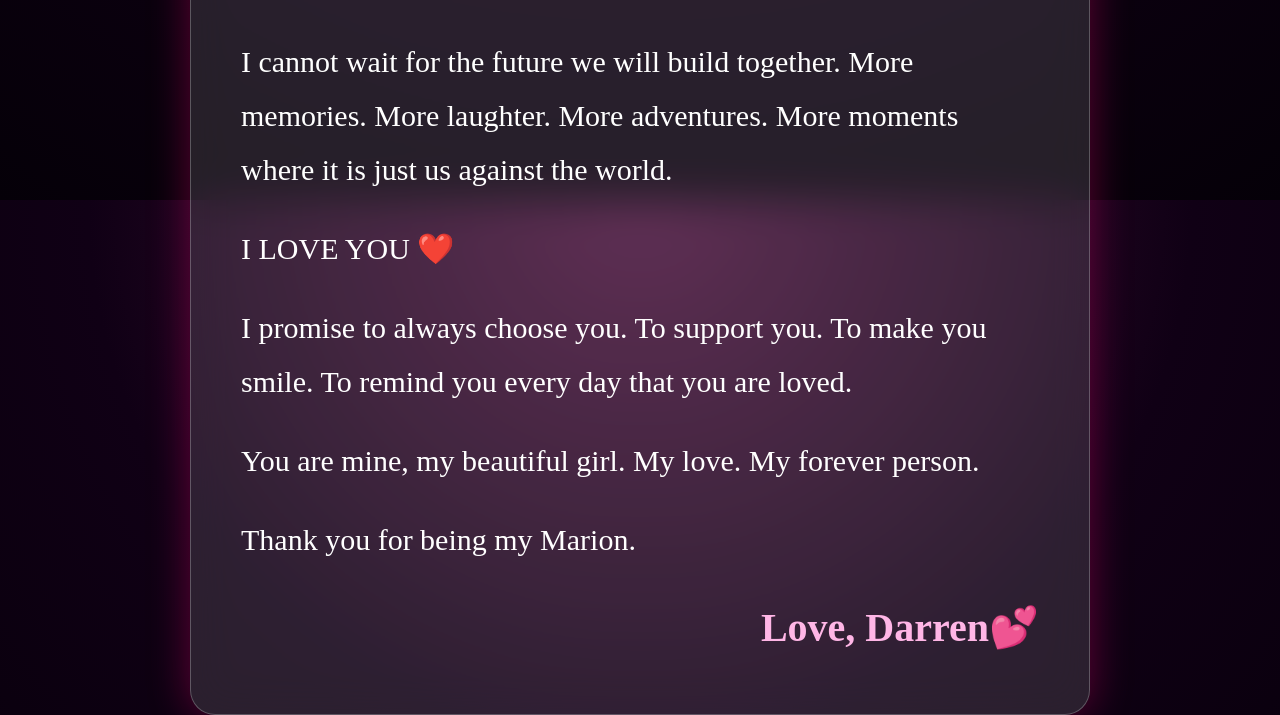
==== commit 4cb3eae4: "Update proposal.html" ====
--- a/proposal.html
+++ b/proposal.html
@@ -63,11 +63,7 @@
 
 
 
-<audio id="voiceNote" controls>
-
-<source src="music/voice.m4a" type="audio/mp4">
-
-</audio>
+
 
 
 
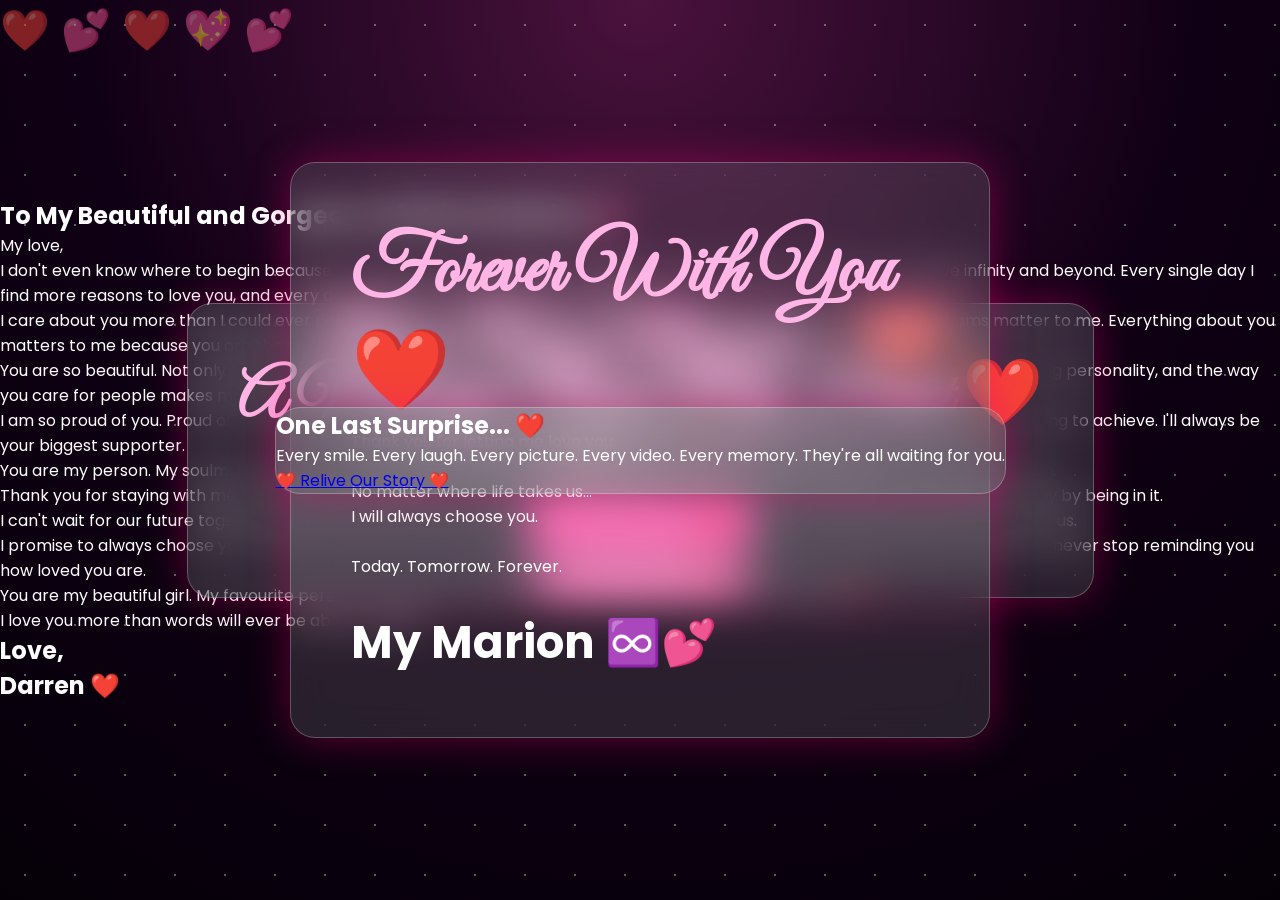
==== commit 19878851: "Create proposal.html" ====
--- a/proposal.html
+++ b/proposal.html
@@ -3,577 +3,280 @@
 
 <head>
 
-<meta charset="UTF-8">
-
-<meta name="viewport" content="width=device-width, initial-scale=1.0">
-
-<title>Our Story ❤️</title>
-
-
-<link rel="stylesheet" href="css/style.css">
-<link rel="stylesheet" href="css/proposal.css">
-
-<link rel="preconnect" href="https://fonts.googleapis.com">
-
-<link rel="preconnect" href="https://fonts.gstatic.com" crossorigin>
-
-
-<link href="https://fonts.googleapis.com/css2?family=Caveat:wght@500;700&family=Great+Vibes&family=Poppins:wght@300;400;600;700&display=swap" rel="stylesheet">
-
+    <meta charset="UTF-8">
+
+    <meta name="viewport" content="width=device-width, initial-scale=1.0">
+
+    <title>Our Story ❤️</title>
+
+    <link rel="stylesheet" href="css/style.css">
+    <link rel="stylesheet" href="css/proposal.css">
+
+    <link rel="preconnect" href="https://fonts.googleapis.com">
+    <link rel="preconnect" href="https://fonts.gstatic.com" crossorigin>
+
+    <link href="https://fonts.googleapis.com/css2?family=Great+Vibes&family=Cinzel:wght@500;600;700&family=Poppins:wght@300;400;500;600;700&family=Caveat:wght@500;700&display=swap" rel="stylesheet">
 
 </head>
 
-
-
 <body class="proposalPage">
 
-
-
-<!-- BACKGROUND -->
-
-<div id="stars"></div>
-
-<div id="floatingHearts"></div>
-
-<div id="fireflies"></div>
-
-
-
-
-
-
-<!-- MUSIC -->
-
-
-<audio id="storyMusic" preload="auto">
-
-<source src="music/stayhereforlife.mp3" type="audio/mpeg">
-
-</audio>
-
-
-
-<audio id="endingMusic" preload="auto">
-
-<source src="music/newflame.mp3" type="audio/mpeg">
-
-</audio>
-
-
-
-
-
-
-
-
-
-
-
-
-
-<!-- OPENING SCENE -->
-
-
-<section class="storyOpening">
-
-
-<div class="storyCard">
-
-
-<h1>
-
-Our Story Begins...
-
-❤️
-
-</h1>
-
-
-<p>
-
-After she said yes...
-
-a new chapter started.
-
-</p>
-
-
-<button id="startStory">
-
-Open My Heart 💕
-
-</button>
-
-
-</div>
-
-
-</section>
-
-
-
-
-
-
-
-<!-- LOVE LETTER -->
-
-
-<section class="letterSection">
-
-
-
-<div class="glass letterCard">
-
-
-<h1>
-
-To My Beautiful and Gorgeous Girlfriend Marion💕
-
-</h1>
-
-
-
-<div class="loveLetter">
-
-
-<p>
-My love,
-</p>
-
-
-<p>
-
-I don't even know where to begin because words will never be enough to explain how much I love you.
-
-I love you more than words can describe — I love you to positive infinity and beyond.
-
-Every day I find more reasons to love you, appreciate you, and be grateful that I get to call you mine.
-
-</p>
-
-
-
-<p>
-
-I want you to know that I care about you so, so much.
-
-Your happiness matters to me.
-
-Your smile matters to me.
-
-Your dreams, your feelings, and everything about you matters to me.
-
-</p>
-
-
-
-
-<p>
-
-Marion, you are truly beautiful.
-
-Not just because of your pretty smile and the way you look, but because of the amazing person you are inside.
-
-Your personality, your heart, and the way you make people feel special are some of the reasons I continue falling for you.
-
-</p>
-
-
-
-
-<p>
-
-I am so proud of you.
-
-I am proud of the person you are, the person you are becoming, and everything you continue achieving.
-
-I will always believe in you.
-
-</p>
-
-
-
-
-<p>
-
-You are my person.
-
-My soulmate.
-
-My peace.
-
-My safe place.
-
-The person I want to laugh with, grow with, and experience life with.
-
-</p>
-
-
-
-
-<p>
-
-Thank you for staying with me.
-
-Thank you for choosing me.
-
-Thank you for loving me and being part of my life.
-
-</p>
-
-
-
-
-<p>
-
-I cannot wait for the future we will build together.
-
-More memories.
-
-More laughter.
-
-More adventures.
-
-More moments where it is just us against the world.
-
-</p>
-
-
-
-
-<p>
-
-I LOVE YOU ❤️
-
-</p>
-
-
-
-
-<p>
-
-I promise to always choose you.
-
-To support you.
-
-To make you smile.
-
-To remind you every day that you are loved.
-
-</p>
-
-
-
-
-<p>
-
-You are mine, my beautiful girl.
-
-My love.
-
-My forever person.
-
-</p>
-
-
-
-
-<p>
-
-Thank you for being my Marion.
-
-</p>
-
-
-
-
-<h2>
-
-Love, Darren💕
-
-</h2>
-
-
-
-</div>
-
-
-</div>
-
-
-</section>
-
-
-
-
-
-
-
-<!-- MEMORY TIMELINE -->
-
-
-<section class="timelineSection">
-
-
-<h1>
-
-Our Memories ❤️
-
-</h1>
-
-
-
-<div class="timeline">
-
-
-<div class="memoryBox">
-
-<h2>
-The moments we keep forever
-</h2>
-
-<p>
-
-Every picture tells a story.
-
-Every moment reminds me how lucky I am.
-
-</p>
-
-</div>
-
-
-</div>
-
-
-</section>
-
-
-
-
-
-
-
-
-<!-- PHOTO GALLERY -->
-
-
-<section class="gallerySection">
-
-
-<h1>
-
-Our Beautiful Moments 📸
-
-</h1>
-
-
-
-<div class="gallery">
-
-
-<img src="images/photo1.jpg">
-
-<img src="images/photo2.jpg">
-
-<img src="images/photo3.jpg">
-
-<img src="images/photo4.jpg">
-
-<img src="images/photo5.jpg">
-
-<img src="images/photo6.jpg">
-
-<img src="images/photo7.jpg">
-
-<img src="images/photo8.jpg">
-
-<img src="images/photo9.jpg">
-
-<img src="images/photo10.jpg">
-
-<img src="images/photo11.jpg">
-
-<img src="images/photo12.jpg">
-
-<img src="images/photo13.jpg">
-
-<img src="images/photo14.jpg">
-
-<img src="images/photo15.jpg">
-
-<img src="images/photo16.jpg">
-
-
-</div>
-
-
-</section>
-
-
-
-
-
-
-
-<!-- VIDEOS -->
-
-
-<section class="videoSection">
-
-
-<h1>
-
-Our Memories In Motion 🎥
-
-</h1>
-
-
-
-<div class="videos">
-
-
-<video controls>
-
-<source src="videos/video1.mp4">
-
-</video>
-
-
-
-<video controls>
-
-<source src="videos/video2.mp4">
-
-</video>
-
-
-
-<video controls>
-
-<source src="videos/video3.mp4">
-
-</video>
-
-
-
-<video controls>
-
-<source src="videos/video4.mp4">
-
-</video>
-
-
-
-<video controls>
-
-<source src="videos/video5.mp4">
-
-</video>
-
-
-
-</div>
-
-
-</section>
-
-
-
-
-
-
-
-<!-- VOICE NOTE -->
-
-
-<section class="voiceSection">
-
-
-<div class="glass voiceCard">
-
-
-<h1>
-
-A Little Message For You ❤️
-
-</h1>
-
-
-<p>
-
-Listen whenever you miss me.
-
-</p>
-
-
-<audio controls>
-
-<source src="music/voice.m4a">
-
-</audio>
-
-
-</div>
-
-
-</section>
-
-
-
-
-
-
-
-<!-- FINAL SCENE -->
-
-
-<section class="endingSection">
-
-
-<div class="glass endingCard">
-
-
-<h1>
-
-Forever With You ❤️
-
-</h1>
-
-
-<p>
-
-No matter what happens,
-
-I will always choose you.
-
-</p>
-
-
-<h2>
-
-My Marion ♾️💕
-
-
-</h2>
-
-
-</div>
-
-
-</section>
-
-
-
-
-
-
-<script src="js/proposal.js"></script>
-
+    <!-- BACKGROUND -->
+
+    <div id="stars"></div>
+    <div id="floatingHearts"></div>
+    <div id="fireflies"></div>
+
+    <!-- MUSIC -->
+
+    <audio id="storyMusic" preload="auto">
+        <source src="music/stayhereforlife.mp3" type="audio/mpeg">
+    </audio>
+
+    <audio id="endingMusic" preload="auto">
+        <source src="music/newflame.mp3" type="audio/mpeg">
+    </audio>
+
+    <!-- STORY OPENING -->
+
+    <section id="storyOpening" class="storyOpening">
+
+        <div class="storyCard">
+
+            <h1>Our Story Begins... ❤️</h1>
+
+            <p>
+                After she said yes...
+                <br><br>
+                A new chapter started.
+            </p>
+
+            <button id="startStory">
+                Open My Heart ❤️
+            </button>
+
+        </div>
+
+    </section>
+
+    <!-- ENVELOPE SCENE -->
+
+    <section id="envelopeSection" class="hiddenScene">
+
+        <div class="envelopeContainer">
+
+            <div id="envelope" class="envelope">
+
+                <div class="envelopeFront">
+
+                    <h2>For Marion ❤️</h2>
+
+                    <div id="waxSeal" class="waxSeal">
+
+                        D ❤️ M
+
+                    </div>
+
+                    <p class="tapText">
+
+                        Tap the Seal
+
+                    </p>
+
+                </div>
+
+            </div>
+
+        </div>
+
+    </section>
+        <!-- LOVE LETTER -->
+
+    <section id="letterSection" class="hiddenScene">
+
+        <div class="letterWrapper">
+
+            <div id="letterPaper" class="letterPaper">
+
+                <h1>
+                    To My Beautiful and Gorgeous Girlfriend Marion 💕
+                </h1>
+
+                <div id="letterContent" class="letterContent">
+
+                    <p class="letterParagraph">
+                        My love,
+                    </p>
+
+                    <p class="letterParagraph">
+                        I don't even know where to begin because words will never be enough to explain how much I love you. I love you to positive infinity and beyond. Every single day I find more reasons to love you, and every day my heart chooses you all over again.
+                    </p>
+
+                    <p class="letterParagraph">
+                        I care about you more than I could ever put into words. Your happiness matters to me. Your smile matters to me. Your dreams matter to me. Everything about you matters to me because you are the most important person in my life.
+                    </p>
+
+                    <p class="letterParagraph">
+                        You are so beautiful. Not only because of your gorgeous smile or your pretty face, but because of your heart. You have such an amazing personality, and the way you care for people makes me fall in love with you even more every day.
+                    </p>
+
+                    <p class="letterParagraph">
+                        I am so proud of you. Proud of the woman you are today, proud of everything you've overcome, and proud of everything you're still going to achieve. I'll always be your biggest supporter.
+                    </p>
+
+                    <p class="letterParagraph">
+                        You are my person. My soulmate. My peace. My safe place. The one I want to laugh with, grow with, dream with and spend forever with.
+                    </p>
+
+                    <p class="letterParagraph">
+                        Thank you for staying with me. Thank you for believing in us. Thank you for loving me, supporting me and making my life brighter simply by being in it.
+                    </p>
+
+                    <p class="letterParagraph">
+                        I can't wait for our future together. More adventures. More laughs. More dates. More memories. More victories. More life. Just... more of us.
+                    </p>
+
+                    <p class="letterParagraph">
+                        I promise to always choose you, always protect your heart, always support your dreams, and always do my best to make you smile. I'll never stop reminding you how loved you are.
+                    </p>
+
+                    <p class="letterParagraph">
+                        You are my beautiful girl. My favourite person. My forever. My home. My everything. And yes... you're all mine. ❤️
+                    </p>
+
+                    <p class="letterParagraph">
+                        I love you more than words will ever be able to explain.
+                    </p>
+
+                    <h2 class="letterSignature">
+                        Love,<br>
+                        Darren ❤️
+                    </h2>
+
+                </div>
+
+            </div>
+
+        </div>
+
+    </section>
+        <!-- VOICE NOTE -->
+
+    <section id="voiceSection" class="hiddenScene">
+
+        <div class="voiceCard glass">
+
+            <h1>A Message From My Heart ❤️</h1>
+
+            <p>
+                There are some things I'd rather tell you with my own voice.
+            </p>
+
+            <button id="playVoiceBtn">
+                ▶ Play My Voice ❤️
+            </button>
+
+            <audio id="voiceNote" preload="auto">
+                <source src="music/voice.m4a" type="audio/mp4">
+            </audio>
+
+        </div>
+
+    </section>
+
+
+
+
+
+    <!-- ENDING -->
+
+    <section id="endingSection" class="hiddenScene">
+
+        <div class="endingCard glass">
+
+            <h1>Forever With You ❤️</h1>
+
+            <p>
+
+                Thank you for letting me love you.
+
+                <br><br>
+
+                No matter where life takes us...
+
+                <br>
+
+                I will always choose you.
+
+                <br><br>
+
+                Today.
+
+                Tomorrow.
+
+                Forever.
+
+            </p>
+
+            <h2>
+
+                My Marion ♾️💕
+
+            </h2>
+
+        </div>
+
+    </section>
+
+
+
+
+
+    <!-- FINAL SURPRISE -->
+
+    <section id="memorySection" class="hiddenScene">
+
+        <div class="memoryCard glass">
+
+            <h1>One Last Surprise... ❤️</h1>
+
+            <p>
+
+                Every smile.
+
+                Every laugh.
+
+                Every picture.
+
+                Every video.
+
+                Every memory.
+
+                They're all waiting for you.
+
+            </p>
+
+            <a
+                id="memoryButton"
+                class="memoryButton"
+                href="#"
+                target="_blank"
+            >
+
+                ❤️ Relive Our Story ❤️
+
+            </a>
+
+        </div>
+
+    </section>
+
+
+
+
+
+    <script src="js/proposal.js"></script>
 
 </body>
 
-
 </html>
-
--- a/css/proposal.css
+++ b/css/proposal.css
@@ -510,3 +510,32 @@
 
 
 }
+/*==================================
+SECTION REVEAL
+==================================*/
+
+.timelineSection,
+.gallerySection,
+.videoSection,
+.voiceSection,
+.endingSection{
+
+    opacity:0;
+
+    transform:translateY(60px);
+
+    transition:all 1s ease;
+
+    pointer-events:none;
+
+}
+
+.showSection{
+
+    opacity:1 !important;
+
+    transform:translateY(0) !important;
+
+    pointer-events:auto;
+
+}
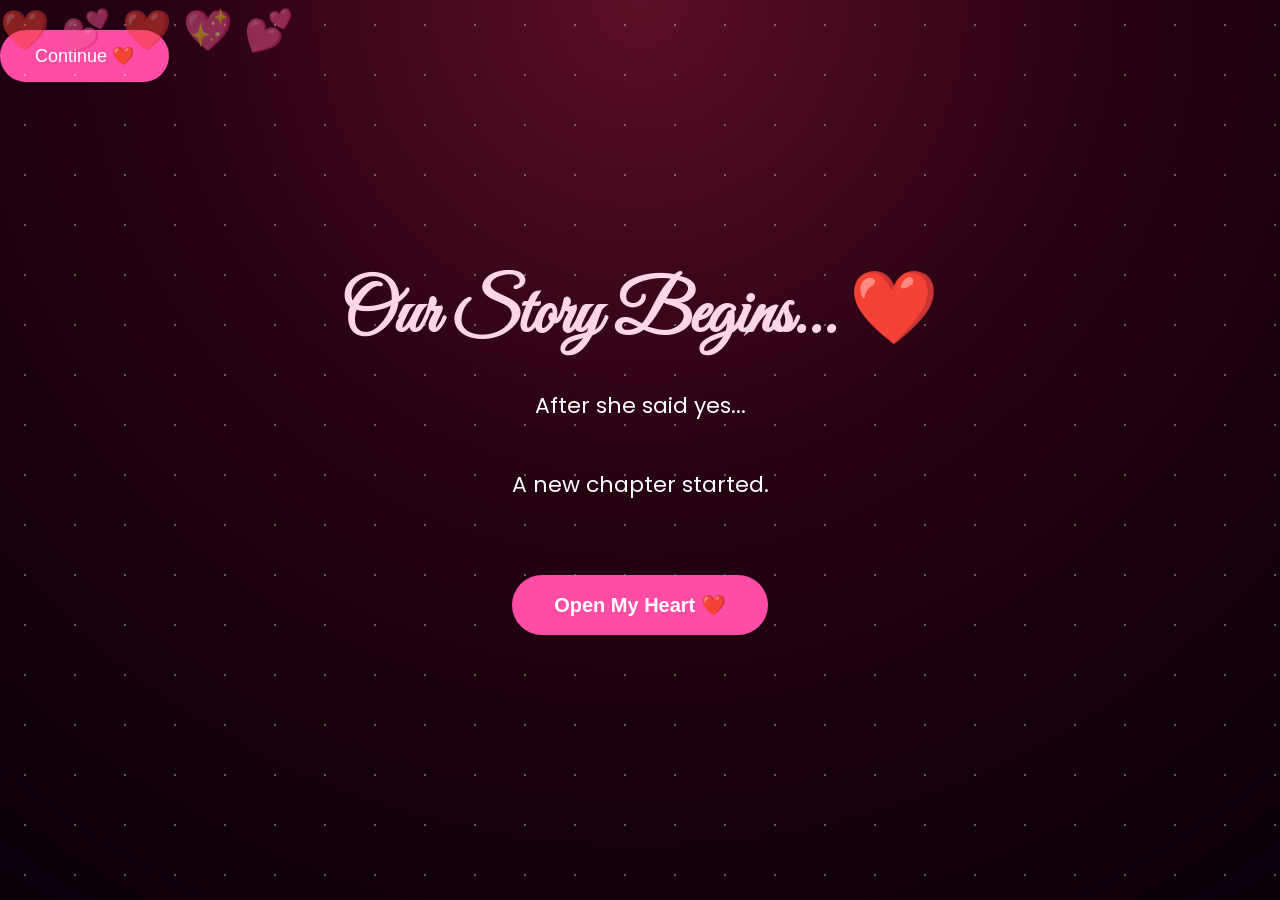
==== commit 976e4b6d: "Update proposal.html" ====
--- a/proposal.html
+++ b/proposal.html
@@ -280,3 +280,6 @@
 </body>
 
 </html>
+<button id="continueToVoice">
+    Continue ❤️
+</button>
--- a/css/proposal.css
+++ b/css/proposal.css
@@ -1,541 +1,468 @@
 /*====================================================
-PROJECT MARION ❤️
-proposal.css
-Second Page Styling
+    PROJECT MARION ❤️
+    proposal.css
 ====================================================*/
 
+/*==================================
+PAGE
+==================================*/
 
 .proposalPage{
-
-overflow-x:hidden;
-
-overflow-y:auto;
-
-background:
-
-radial-gradient(circle at top,#4a123d,#100015,#050008);
-
-}
-
-
+    overflow-x:hidden;
+    background:
+        radial-gradient(circle at top,#5c0f26 0%,#250012 45%,#09000a 100%);
+    min-height:100vh;
+}
+
+/*==================================
+HIDDEN SECTIONS
+==================================*/
+
+.hiddenScene{
+    display:none;
+}
 
 /*==================================
 STORY OPENING
 ==================================*/
 
-
 .storyOpening{
-
-min-height:100vh;
-
-display:flex;
-
-align-items:center;
-
-justify-content:center;
-
-text-align:center;
-
-}
-
-
+    min-height:100vh;
+    display:flex;
+    justify-content:center;
+    align-items:center;
+    text-align:center;
+    padding:40px 20px;
+}
 
 .storyCard{
-
-padding:50px;
-
-}
-
-
+    max-width:700px;
+    padding:50px;
+}
 
 .storyCard h1{
-
-font-family:'Great Vibes',cursive;
-
-font-size:75px;
-
-color:#ffb6e6;
-
-text-shadow:
-
-0 0 25px #ff4da6;
-
-}
-
-
+    font-family:'Great Vibes',cursive;
+    font-size:72px;
+    color:#ffd5e8;
+    margin-bottom:25px;
+}
 
 .storyCard p{
-
-font-size:22px;
-
-margin-top:20px;
-
-}
-
-
-
-
+    font-size:22px;
+    line-height:1.8;
+    margin-bottom:40px;
+}
+
+#startStory{
+    padding:18px 42px;
+    border:none;
+    border-radius:50px;
+    cursor:pointer;
+    font-size:20px;
+    font-weight:600;
+}
+
+/*==================================
+ENVELOPE SECTION
+==================================*/
+
+#envelopeSection{
+    min-height:100vh;
+    display:flex;
+    justify-content:center;
+    align-items:center;
+    padding:40px 20px;
+}
+
+.envelopeContainer{
+    width:100%;
+    display:flex;
+    justify-content:center;
+    align-items:center;
+}
+
+.envelope{
+    width:420px;
+    max-width:90vw;
+    height:270px;
+    position:relative;
+    cursor:pointer;
+    transition:.4s;
+}
+
+.envelope:hover{
+    transform:translateY(-8px);
+}
+
+.envelopeFront{
+    width:100%;
+    height:100%;
+    background:linear-gradient(145deg,#7d0d22,#5d0918);
+    border-radius:12px;
+    position:relative;
+    box-shadow:
+        0 25px 60px rgba(0,0,0,.45);
+    overflow:hidden;
+}
+
+.envelopeFront::before{
+    content:"";
+    position:absolute;
+    inset:0;
+    clip-path:polygon(0 0,100% 0,50% 55%);
+    background:#8f1029;
+}
+
+.envelopeFront h2{
+    position:absolute;
+    top:28px;
+    width:100%;
+    text-align:center;
+    font-family:'Cinzel',serif;
+    color:#ffe5ef;
+    letter-spacing:2px;
+    font-size:26px;
+}
+/*==================================
+WAX SEAL
+==================================*/
+
+.waxSeal{
+    position:absolute;
+    left:50%;
+    top:58%;
+    transform:translate(-50%,-50%);
+    width:95px;
+    height:95px;
+    border-radius:50%;
+    background:radial-gradient(circle,#f6d87b 0%,#d8a928 60%,#8f6700 100%);
+    display:flex;
+    justify-content:center;
+    align-items:center;
+    text-align:center;
+    font-size:15px;
+    font-weight:700;
+    color:#5b0000;
+    box-shadow:
+        0 0 20px rgba(255,215,0,.45),
+        inset 0 4px 10px rgba(255,255,255,.35),
+        inset 0 -6px 12px rgba(0,0,0,.25);
+    transition:.35s;
+}
+
+.waxSeal:hover{
+    transform:translate(-50%,-50%) scale(1.08);
+    box-shadow:
+        0 0 35px rgba(255,215,0,.8);
+}
+
+.tapText{
+    position:absolute;
+    bottom:20px;
+    width:100%;
+    text-align:center;
+    font-size:18px;
+    color:#ffe7ef;
+    letter-spacing:1px;
+    animation:pulseText 2s infinite;
+}
+
+@keyframes pulseText{
+
+    0%,100%{
+        opacity:1;
+    }
+
+    50%{
+        opacity:.45;
+    }
+
+}
 
 /*==================================
 LETTER
 ==================================*/
 
-
-.letterSection{
-
-padding:80px 20px;
-
-}
-
-
-
-.letterCard{
-
-max-width:900px;
-
-margin:auto;
-
-padding:50px;
-
-}
-
-
-
-.letterCard h1{
-
-font-family:'Great Vibes',cursive;
-
-font-size:60px;
-
-text-align:center;
-
-color:#ffb6e6;
-
-margin-bottom:40px;
-
-}
-
-
-
-.loveLetter{
-
-
-font-family:'Caveat',cursive;
-
-font-size:30px;
-
-line-height:1.8;
-
-}
-
-
-
-.loveLetter p{
-
-margin-bottom:25px;
-
-}
-
-
-
-.loveLetter h2{
-
-text-align:right;
-
-font-size:40px;
-
-color:#ffb6e6;
-
-}
-
-
-
-
-
-/*==================================
-TIMELINE
-==================================*/
-
-
-.timelineSection{
-
-padding:80px 20px;
-
-text-align:center;
-
-}
-
-
-
-.timelineSection h1,
-
-.gallerySection h1,
-
-.videoSection h1{
-
-font-family:'Great Vibes',cursive;
-
-font-size:70px;
-
-color:#ffb6e6;
-
-}
-
-
-
-.memoryBox{
-
-margin:40px auto;
-
-padding:40px;
-
-max-width:600px;
-
-}
-
-
-
-
-
-
-
-/*==================================
-GALLERY
-==================================*/
-
-
-.gallerySection{
-
-padding:80px 20px;
-
-text-align:center;
-
-}
-
-
-
-.gallery{
-
-
-display:grid;
-
-grid-template-columns:
-
-repeat(auto-fit,minmax(220px,1fr));
-
-
-gap:20px;
-
-max-width:1100px;
-
-margin:auto;
-
-
-}
-
-
-
-.gallery img{
-
-
-width:100%;
-
-height:280px;
-
-object-fit:cover;
-
-
-border-radius:25px;
-
-
-box-shadow:
-
-0 0 25px rgba(255,0,120,.35);
-
-
-transition:.5s;
-
-
-}
-
-
-
-.gallery img:hover{
-
-
-transform:scale(1.05);
-
-
-}
-
-
-
-
-
-
-
-/*==================================
-VIDEOS
-==================================*/
-
-
-.videoSection{
-
-
-padding:80px 20px;
-
-text-align:center;
-
-
-}
-
-
-
-.videos{
-
-
-display:grid;
-
-grid-template-columns:
-
-repeat(auto-fit,minmax(300px,1fr));
-
-
-gap:30px;
-
-max-width:1100px;
-
-margin:auto;
-
-
-}
-
-
-
-.videos video{
-
-
-width:100%;
-
-
-border-radius:25px;
-
-
-box-shadow:
-
-0 0 30px rgba(255,0,120,.35);
-
-
-}
-
-
-
-
-
-
-
+#letterSection{
+    min-height:100vh;
+    padding:80px 20px;
+    display:flex;
+    justify-content:center;
+    align-items:center;
+}
+
+.letterWrapper{
+    width:100%;
+    display:flex;
+    justify-content:center;
+}
+
+.letterPaper{
+
+    width:900px;
+    max-width:95%;
+
+    background:#fff8ea;
+
+    color:#3b2921;
+
+    border-radius:16px;
+
+    padding:70px;
+
+    box-shadow:
+        0 20px 60px rgba(0,0,0,.35);
+
+}
+
+.letterPaper h1{
+
+    text-align:center;
+
+    font-family:'Great Vibes',cursive;
+
+    color:#8f1029;
+
+    font-size:58px;
+
+    margin-bottom:45px;
+
+}
+
+.letterContent{
+
+    font-family:'Caveat',cursive;
+
+    font-size:31px;
+
+    line-height:1.9;
+
+}
+
+.letterParagraph{
+
+    margin-bottom:28px;
+
+    opacity:0;
+
+}
+
+.letterSignature{
+
+    text-align:right;
+
+    margin-top:60px;
+
+    font-family:'Great Vibes',cursive;
+
+    font-size:52px;
+
+    color:#8f1029;
+
+    opacity:0;
+
+}
 /*==================================
 VOICE NOTE
 ==================================*/
 
-
-.voiceSection{
-
-
-padding:100px 20px;
-
-display:flex;
-
-justify-content:center;
-
-
-}
-
-
+#voiceSection{
+    min-height:100vh;
+    display:flex;
+    justify-content:center;
+    align-items:center;
+    padding:80px 20px;
+}
 
 .voiceCard{
-
-
-padding:50px;
-
-text-align:center;
-
-
-}
-
-
+    max-width:700px;
+    width:100%;
+    padding:60px;
+    text-align:center;
+}
 
 .voiceCard h1{
-
-
-font-family:'Great Vibes',cursive;
-
-font-size:65px;
-
-color:#ffb6e6;
-
-
-}
-
-
-
-.voiceCard audio{
-
-
-margin-top:30px;
-
-
-}
-
-
-
-
-
-
+    font-family:'Great Vibes',cursive;
+    font-size:68px;
+    color:#ffd5e8;
+    margin-bottom:25px;
+}
+
+.voiceCard p{
+    font-size:22px;
+    line-height:1.8;
+    margin-bottom:35px;
+}
+
+#playVoiceBtn{
+    padding:18px 40px;
+    border:none;
+    border-radius:50px;
+    cursor:pointer;
+    font-size:20px;
+    font-weight:600;
+    background:linear-gradient(135deg,#d4af37,#f6d87b);
+    color:#5a0015;
+    transition:.35s;
+}
+
+#playVoiceBtn:hover{
+    transform:translateY(-4px) scale(1.03);
+}
 
 /*==================================
 ENDING
 ==================================*/
 
-
-.endingSection{
-
-
-min-height:100vh;
-
-display:flex;
-
-align-items:center;
-
-justify-content:center;
-
-text-align:center;
-
-
-}
-
-
+#endingSection{
+    min-height:100vh;
+    display:flex;
+    justify-content:center;
+    align-items:center;
+    padding:80px 20px;
+}
 
 .endingCard{
-
-
-padding:60px;
-
-max-width:700px;
-
-
-}
-
-
+    max-width:750px;
+    text-align:center;
+    padding:60px;
+}
 
 .endingCard h1{
-
-
-font-family:'Great Vibes',cursive;
-
-font-size:80px;
-
-color:#ffb6e6;
-
-
-}
-
-
+    font-family:'Great Vibes',cursive;
+    font-size:82px;
+    color:#ffd5e8;
+    margin-bottom:30px;
+}
+
+.endingCard p{
+    font-size:24px;
+    line-height:2;
+}
 
 .endingCard h2{
-
-
-font-size:45px;
-
-margin-top:30px;
-
-
-}
-
-
-
-
-
-
+    margin-top:40px;
+    font-family:'Great Vibes',cursive;
+    font-size:56px;
+    color:#ffb7d7;
+}
+
+/*==================================
+MEMORY BUTTON
+==================================*/
+
+#memorySection{
+    min-height:100vh;
+    display:flex;
+    justify-content:center;
+    align-items:center;
+    padding:80px 20px;
+}
+
+.memoryCard{
+    max-width:700px;
+    width:100%;
+    text-align:center;
+    padding:60px;
+}
+
+.memoryCard h1{
+    font-family:'Great Vibes',cursive;
+    font-size:70px;
+    color:#ffd5e8;
+}
+
+.memoryCard p{
+    margin:30px 0 45px;
+    font-size:22px;
+    line-height:1.9;
+}
+
+.memoryButton{
+    display:inline-block;
+    padding:20px 42px;
+    border-radius:50px;
+    text-decoration:none;
+    font-size:22px;
+    font-weight:700;
+    color:#5a0015;
+    background:linear-gradient(135deg,#d4af37,#f6d87b);
+    transition:.35s;
+    box-shadow:0 10px 35px rgba(212,175,55,.35);
+}
+
+.memoryButton:hover{
+    transform:translateY(-5px) scale(1.04);
+    box-shadow:0 15px 45px rgba(212,175,55,.55);
+}
+
+/*==================================
+FADE ANIMATION
+==================================*/
+
+.showScene{
+    display:flex !important;
+    animation:fadeScene .8s ease;
+}
+
+@keyframes fadeScene{
+
+    from{
+        opacity:0;
+        transform:translateY(30px);
+    }
+
+    to{
+        opacity:1;
+        transform:translateY(0);
+    }
+
+}
 
 /*==================================
 MOBILE
 ==================================*/
 
-
-@media(max-width:600px){
-
-
-.storyCard h1{
-
-font-size:50px;
-
-}
-
-
-
-.letterCard h1{
-
-font-size:45px;
-
-}
-
-
-
-.loveLetter{
-
-font-size:25px;
-
-}
-
-
-
-.timelineSection h1,
-
-.gallerySection h1,
-
-.videoSection h1{
-
-font-size:50px;
-
-}
-
-
-
-.endingCard h1{
-
-font-size:55px;
-
-}
-
-
-}
-/*==================================
-SECTION REVEAL
-==================================*/
-
-.timelineSection,
-.gallerySection,
-.videoSection,
-.voiceSection,
-.endingSection{
-
-    opacity:0;
-
-    transform:translateY(60px);
-
-    transition:all 1s ease;
-
-    pointer-events:none;
-
-}
-
-.showSection{
-
-    opacity:1 !important;
-
-    transform:translateY(0) !important;
-
-    pointer-events:auto;
-
-}
+@media(max-width:768px){
+
+    .storyCard h1,
+    .voiceCard h1,
+    .endingCard h1,
+    .memoryCard h1{
+        font-size:48px;
+    }
+
+    .letterPaper{
+        padding:35px 25px;
+    }
+
+    .letterPaper h1{
+        font-size:40px;
+    }
+
+    .letterContent{
+        font-size:24px;
+    }
+
+    .letterSignature{
+        font-size:42px;
+    }
+
+    .voiceCard,
+    .endingCard,
+    .memoryCard{
+        padding:35px 25px;
+    }
+
+    .envelope{
+        width:320px;
+        height:210px;
+    }
+
+    .waxSeal{
+        width:78px;
+        height:78px;
+        font-size:13px;
+    }
+
+}
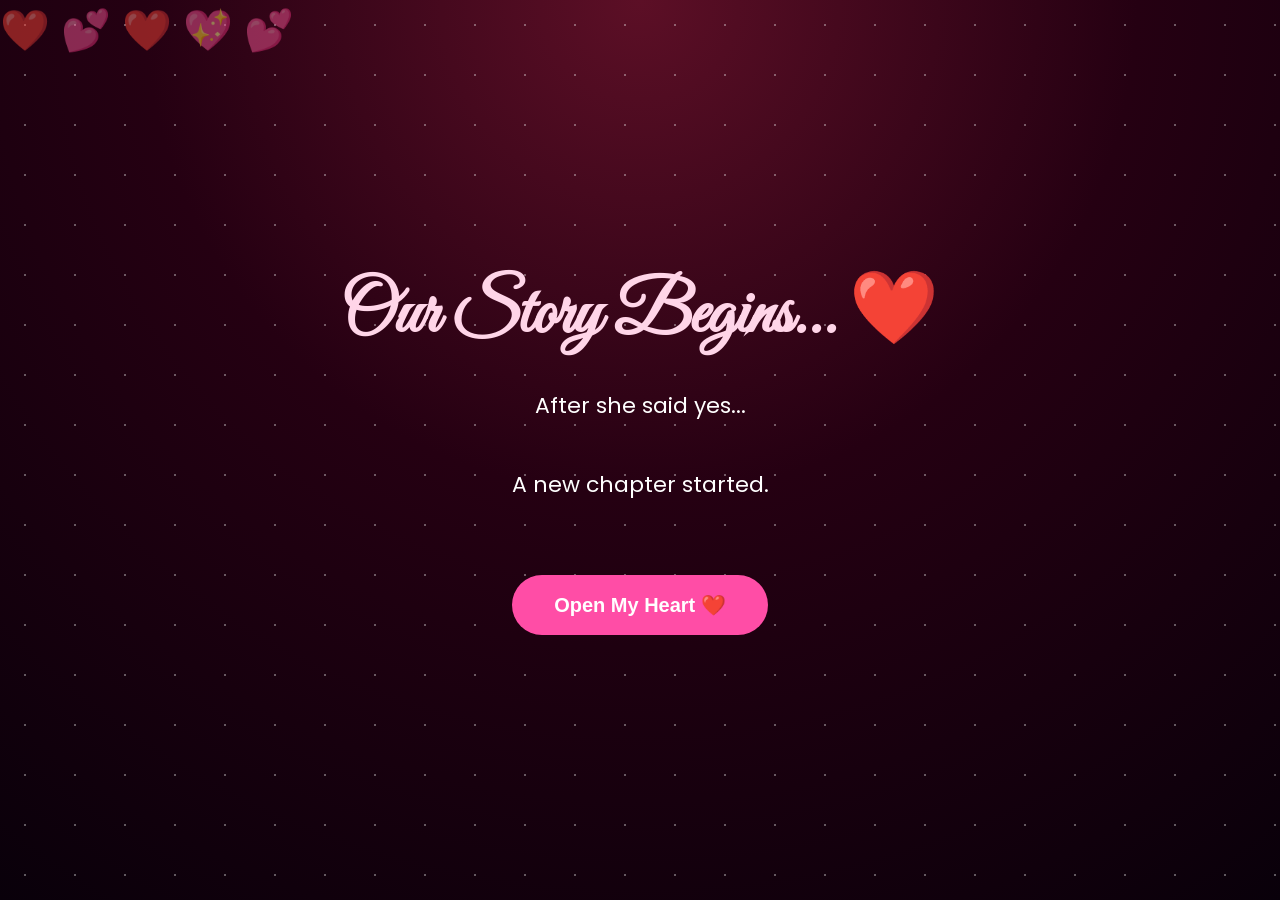
==== commit bd8d3b5d: "Update proposal.html" ====
--- a/proposal.html
+++ b/proposal.html
@@ -152,7 +152,15 @@
                         Love,<br>
                         Darren ❤️
                     </h2>
-
+            <div class="letterActions">
+
+    <button id="continueToVoice">
+        Continue ❤️
+    </button>
+
+</div>
+
+</div>
                 </div>
 
             </div>
@@ -280,6 +288,3 @@
 </body>
 
 </html>
-<button id="continueToVoice">
-    Continue ❤️
-</button>
--- a/css/proposal.css
+++ b/css/proposal.css
@@ -213,6 +213,10 @@
     box-shadow:
         0 20px 60px rgba(0,0,0,.35);
 
+    max-height:85vh;
+    overflow-y:auto;
+    scroll-behavior:smooth;
+
 }
 
 .letterPaper h1{
@@ -260,6 +264,33 @@
     color:#8f1029;
 
     opacity:0;
+
+}
+.letterActions{
+
+    display:flex;
+    justify-content:center;
+    margin-top:50px;
+
+}
+
+#continueToVoice{
+
+    padding:18px 40px;
+
+    border:none;
+
+    border-radius:40px;
+
+    cursor:pointer;
+
+    font-size:20px;
+
+    background:linear-gradient(135deg,#d4af37,#f6d87b);
+
+    color:#5a0015;
+
+    font-weight:700;
 
 }
 /*==================================
@@ -464,5 +495,11 @@
         height:78px;
         font-size:13px;
     }
-
-}
+<div class="letterActions">
+
+    <button id="continueToVoice">
+        Continue ❤️
+    </button>
+
+</div>
+}
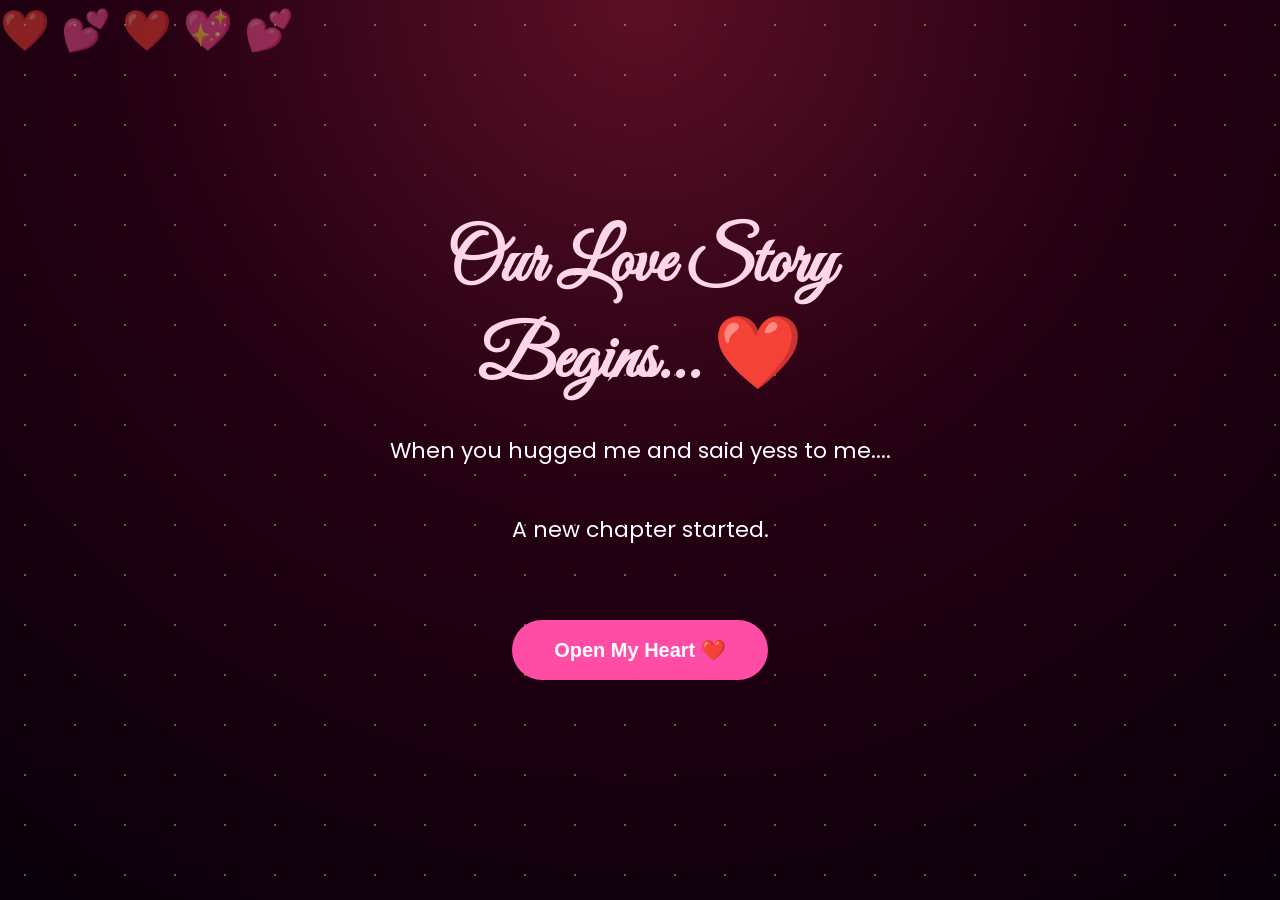
==== commit 11a7a9b4: "Update proposal.html" ====
--- a/proposal.html
+++ b/proposal.html
@@ -43,10 +43,10 @@
 
         <div class="storyCard">
 
-            <h1>Our Story Begins... ❤️</h1>
-
-            <p>
-                After she said yes...
+            <h1>Our Love Story Begins... ❤️</h1>
+
+            <p>
+                When you hugged me and said yess to me....
                 <br><br>
                 A new chapter started.
             </p>
@@ -159,8 +159,6 @@
     </button>
 
 </div>
-
-</div>
                 </div>
 
             </div>
@@ -250,18 +248,17 @@
 
             <p>
 
-                Every smile.
-
-                Every laugh.
-
-                Every picture.
-
-                Every video.
-
-                Every memory.
-
-                They're all waiting for you.
-
+               Every smile we've shared.
+
+Every laugh we've had.
+
+Every moment we've created.
+
+Every memory we've captured.
+
+They are pieces of our beautiful story...
+
+And now, they're waiting for us to relive them together. ❤️
             </p>
 
             <a
--- a/css/proposal.css
+++ b/css/proposal.css
@@ -291,6 +291,49 @@
     color:#5a0015;
 
     font-weight:700;
+
+}
+/*==================================
+LETTER CONTINUE BUTTON
+==================================*/
+
+.letterActions{
+
+    display:flex;
+    justify-content:center;
+    margin-top:50px;
+
+}
+
+#continueToVoice{
+
+    padding:18px 40px;
+
+    border:none;
+
+    border-radius:50px;
+
+    cursor:pointer;
+
+    font-size:20px;
+
+    font-weight:700;
+
+    background:linear-gradient(135deg,#d4af37,#f6d87b);
+
+    color:#5a0015;
+
+    transition:.35s;
+
+    box-shadow:0 10px 30px rgba(212,175,55,.35);
+
+}
+
+#continueToVoice:hover{
+
+    transform:translateY(-4px) scale(1.04);
+
+    box-shadow:0 15px 40px rgba(212,175,55,.55);
 
 }
 /*==================================
@@ -377,7 +420,81 @@
     font-size:56px;
     color:#ffb7d7;
 }
-
+/*==================================
+FINAL SURPRISE CARD
+==================================*/
+
+.memoryCard{
+
+    max-width:700px;
+    width:100%;
+    text-align:center;
+    padding:60px;
+
+    color:#4b2332;
+
+    background:
+    linear-gradient(145deg,#fff8ea,#ffe8f0);
+
+    border:2px solid rgba(212,175,55,.6);
+
+    border-radius:25px;
+
+    box-shadow:
+    0 20px 60px rgba(212,175,55,.25),
+    0 0 40px rgba(255,183,215,.25);
+
+}
+
+
+.memoryCard h1{
+
+    font-family:'Great Vibes',cursive;
+
+    font-size:70px;
+
+    color:#8f1029;
+
+    margin-bottom:25px;
+
+}
+
+
+.memoryCard p{
+
+    color:#4b2332;
+
+    font-size:22px;
+
+    line-height:1.9;
+
+}
+
+
+/* little breathing animation */
+
+.memoryCard{
+
+    animation: surpriseGlow 3s infinite alternate;
+
+}
+
+
+@keyframes surpriseGlow{
+
+    from{
+
+        transform:scale(1);
+
+    }
+
+    to{
+
+        transform:scale(1.02);
+
+    }
+
+}
 /*==================================
 MEMORY BUTTON
 ==================================*/
@@ -395,18 +512,28 @@
     width:100%;
     text-align:center;
     padding:60px;
-}
-
+
+    color:#4b2332;
+}
 .memoryCard h1{
+
     font-family:'Great Vibes',cursive;
     font-size:70px;
-    color:#ffd5e8;
+
+    color:#8f1029;
+
 }
 
 .memoryCard p{
+
     margin:30px 0 45px;
+
     font-size:22px;
+
     line-height:1.9;
+
+    color:#4b2332;
+
 }
 
 .memoryButton{
